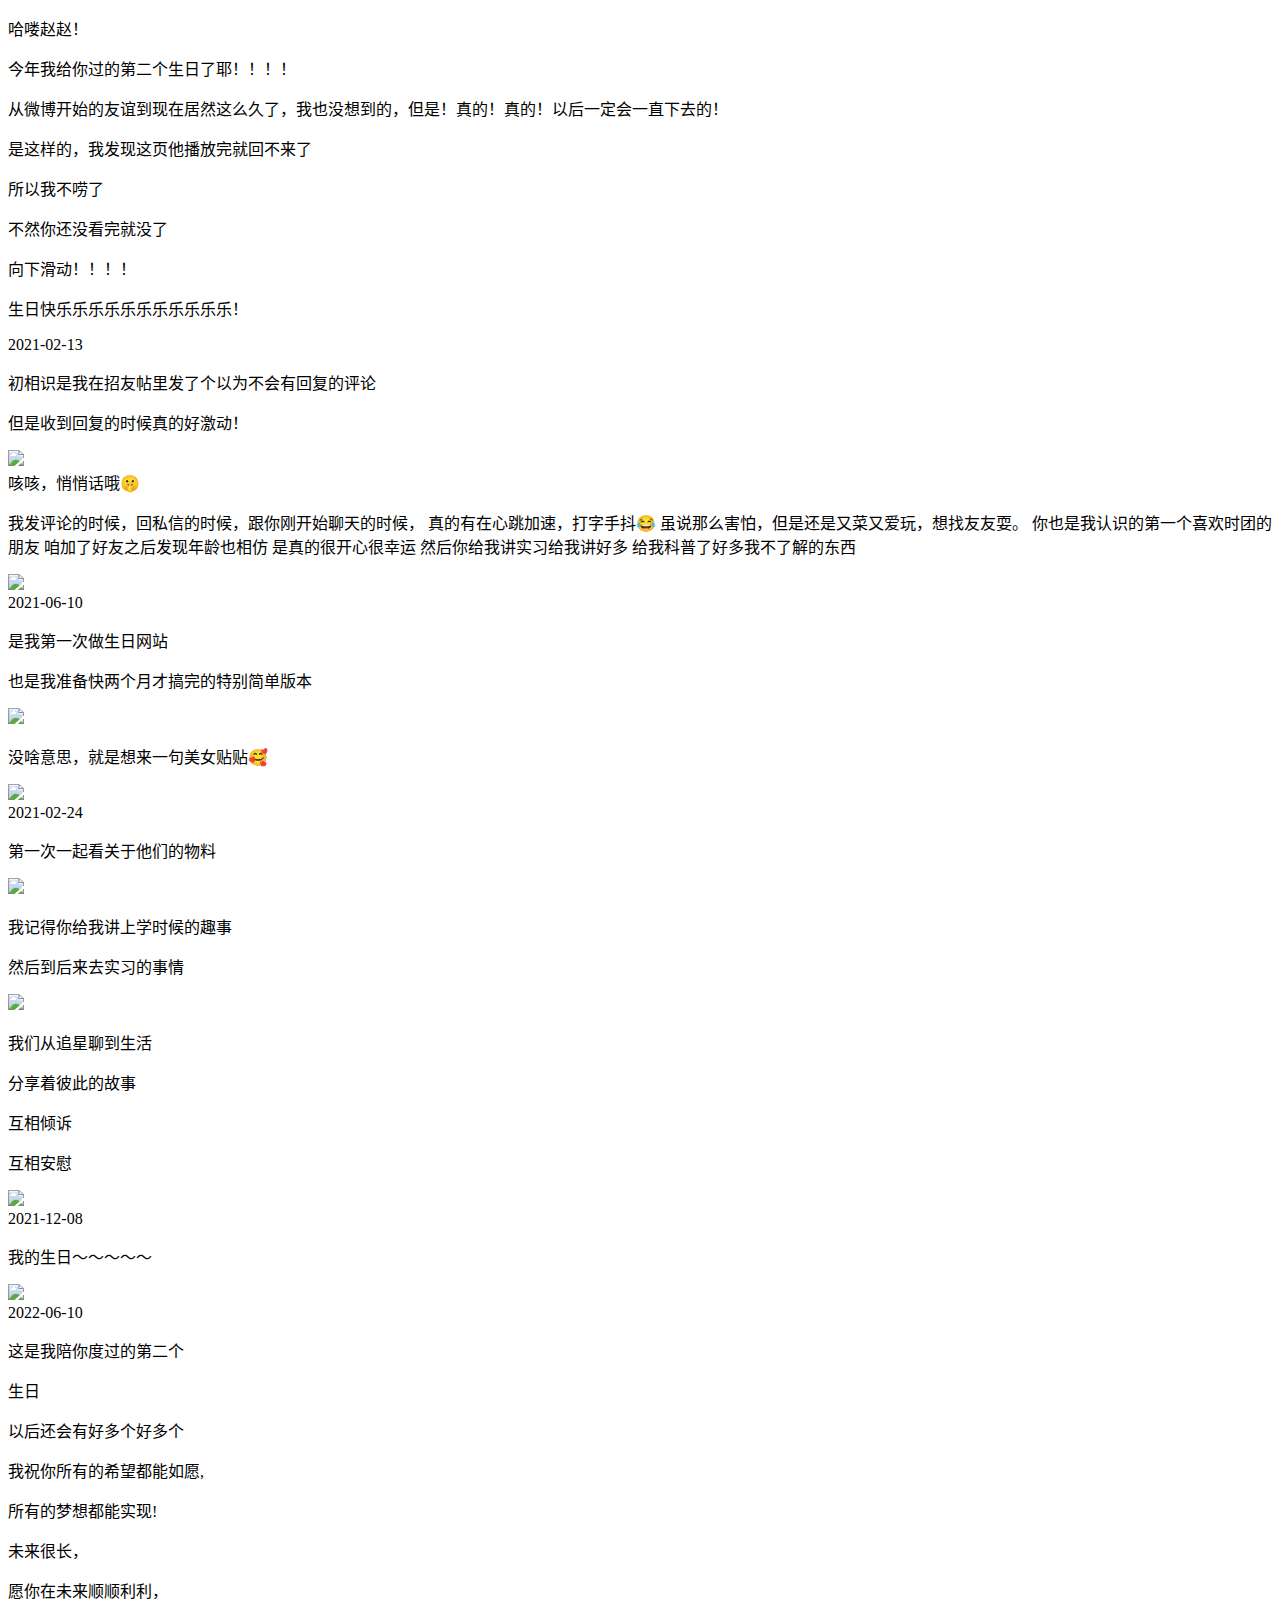
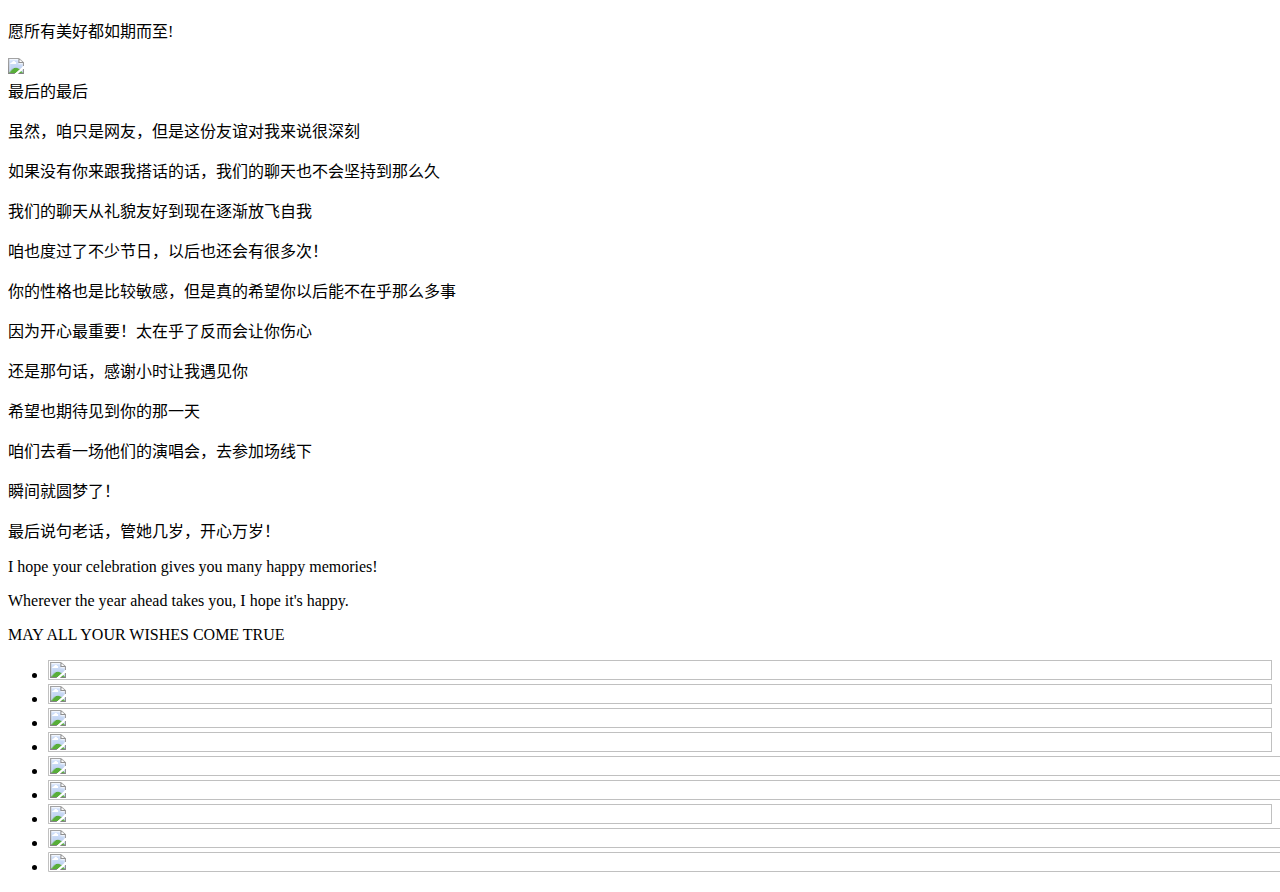
==== Memories.html @ 0062f028 "Add files via upload" ====
<!DOCTYPE html>
<html lang="zh-CN">
<head>
 <meta charset="UTF-8">
 <meta name="viewport" content="width=device-width,initial-scale=0.5, minimum-scale=0.5, maximum-scale=0.5, user-scalable=no">
 <title>Happy Birthday</title>
 <link rel="stylesheet" href="css/jquery.fullPage.css">
 <link rel="stylesheet" href="css/memories.css">
</head>

<body>
  <!-- 背景音乐 -->
  <div style="display:none">
    <!-- 网易云外链 -->
    <iframe frameborder="no" border="0" marginwidth="0" marginheight="0" width=330 height=86 src="https://music.163.com/outchain/player?type=2&id=480353&auto=1&height=66"></iframe>
  </div>
<div class="bgcolor">
  <div style="z-index:100;" id="dowebok">
      <!--第一屏-->
      <div class="section">
          <div class="ly-box01">
            <div class="ly-txt01">
              <p class="ly-stxt01">哈喽赵赵！</p>
              <p class="ly-stxt02">今年我给你过的第二个生日了耶！！！！</p>
              <p class="ly-stxt03">从微博开始的友谊到现在居然这么久了，我也没想到的，但是！真的！真的！以后一定会一直下去的！</p>

            </div>
            <div class="ly-txt02">
              <p class="ly-stxt06">是这样的，我发现这页他播放完就回不来了</p>
              <p class="ly-stxt07">所以我不唠了</p>
              <p class="ly-stxt08">不然你还没看完就没了</p>
              <p class="ly-stxt09">向下滑动！！！！</p>
              <p class="ly-stxt10">生日快乐乐乐乐乐乐乐乐乐乐乐！</p>
            </div>
        </div>
      </div>

      <!--第二屏-->

      <div class="section">
          <div class="timeline"></div>
          <div class="timepoint11"></div>
          <div class="ly-box11">
              <div class="ly-txt11">
                  2021-02-13
              </div>
              <div class="ly-txt12">
                <p>初相识是我在招友帖里发了个以为不会有回复的评论</p>
                <p>但是收到回复的时候真的好激动！</p>
              </div>
              <div class="ly-imgbox11">
                <img class="ly-img11" src="img/2.jpg">
              </div>
          </div>
          <div class="ly-triangle11"></div>

          <div class="ly-box12">
              <div class="ly-txt13">
                咳咳，悄悄话哦🤫
              </div>
              <div class="ly-txt14">
                <p>我发评论的时候，回私信的时候，跟你刚开始聊天的时候，
                真的有在心跳加速，打字手抖😂
                虽说那么害怕，但是还是又菜又爱玩，想找友友耍。
                你也是我认识的第一个喜欢时团的朋友
                咱加了好友之后发现年龄也相仿
                是真的很开心很幸运
                ‍然后你给我讲实习给我讲好多
                给我科普了好多我不了解的东西
              </p>
              </div>
              <div class="ly-imgbox11">
                <img class="ly-img11" src="img/1.jpg">
              </div>
          </div>
          <div class="ly-triangle12"></div>
      </div>

      <!--第三屏-->

      <!--第四屏-->

      <div class="section">
          <div class="timeline"></div>
          <div class="timepoint31"></div>
          <div class="ly-box31">
              <div class="ly-txt31">
                  2021-06-10
              </div>
              <div class="ly-txt32">
                  <p>是我第一次做生日网站</p>
                  <p>也是我准备快两个月才搞完的特别简单版本</p>
              </div>
              <div class="ly-imgbox31">
                <img class="ly-img31" src="img/3.jpg">
              </div>
          </div>
          <div class="ly-triangle31"></div>

          <div class="ly-box32">
              <div class="ly-txt33">
              </div>
              <div class="ly-txt34">
                 <p>没啥意思，就是想来一句美女贴贴🥰</p>
              </div>
              <div class="ly-imgbox31">
                <img class="ly-img31" src="img/4.jpg">
              </div>
          </div>
          <div class="ly-triangle32"></div>
      </div>



      <!--第九屏-->

<div class="section">
          <div class="timeline"></div>
          <div class="timepoint91"></div>
          <div class="ly-box21 xx91">
              <div class="ly-txt21">
                  2021-02-24
              </div>
              <div class="ly-txt90">
                 <p>第一次一起看关于他们的物料</p>

              </div>
              <div class="ly-imgbox21 xx94">
                <img class="ly-img21" src="img/6.jpg">
              </div>
          </div>
          <div class="ly-triangle21 xx92"></div>

          <div class="ly-box91">
              <div class="ly-txt23">
              </div>
              <div class="ly-txt91">
                  <p>我记得你给我讲上学时候的趣事</p>
                  <p>然后到后来去实习的事情</p>
              </div>
              <div class="ly-imgbox91">
                <img class="ly-img91" src="img/1218.jpg">
              </div>
          </div>
          <div class="ly-triangle22 xx92"></div>

           <div class="ly-box92">
              <div class="ly-txt25">
              </div>
              <div class="ly-txt92">
                  <p>我们从追星聊到生活</p>
                  <p>分享着彼此的故事</p>
                  <p>互相倾诉</p>
                  <p>互相安慰</p>
              </div>
              <div class="ly-imgbox92">
                <img class="ly-img92" src="img/1225.jpg">
              </div>
          </div>
          <div class="ly-triangle91"></div>

          <div class="ly-box93">
              <div class="ly-txt25">
                  2021-12-08
              </div>
              <div class="ly-txt93">
                  <p>我的生日～～～～～</p>
              </div>
              <div class="ly-imgbox93">
                <img class="ly-img93" src="img/5.jpg">
              </div>
          </div>
          <div class="ly-triangle92"></div>
      </div>
		<!--第十屏-->

		      <div class="section">
          <div class="timeline"></div>
          <div class="timepoint11"></div>
          <div class="ly-box81">
              <div class="ly-txt11">
                  2022-06-10
              </div>
              <div class="ly-txt82" style="top:8%">
                  <p class="wwww1">这是我陪你度过的第二个</p>
                  <p class="wwww1">生日</p>
                  <p class="wwww1">以后还会有好多个好多个</p>
                  <p class="wwww1">我祝你所有的希望都能如愿, </p>
                  <p class="wwww1">所有的梦想都能实现!</p>
                  <p class="wwww1">未来很长，</p>
                  <p class="wwww1">愿你在未来顺顺利利，</p>
                  <p class="wwww1">愿所有美好都如期而至!</p>

              </div>
              <div class="ly-imgbox81">
                <img class="ly-img81" src="img/10.jpg">
              </div>
          </div>
          <div class="ly-triangle11"></div>

          <div class="ly-box82">
              <div class="ly-txt13">
                  最后的最后
              </div>
              <div class="ly-txt84">
                 <p>虽然，咱只是网友，但是这份友谊对我来说很深刻</p>
                 <p>如果没有你来跟我搭话的话，我们的聊天也不会坚持到那么久</p>
                 <p>我们的聊天从礼貌友好到现在逐渐放飞自我</p>
                 <p>咱也度过了不少节日，以后也还会有很多次！</p>
                 <p>你的性格也是比较敏感，但是真的希望你以后能不在乎那么多事</p>
                 <p>因为开心最重要！太在乎了反而会让你伤心</p>
                 <p>还是那句话，感谢小时让我遇见你</p>
                 <p>希望也期待见到你的那一天</p>
                 <p>咱们去看一场他们的演唱会，去参加场线下</p>
                 <p>瞬间就圆梦了！</p>
		 <p>最后说句老话，管她几岁，开心万岁！</P>
		  <p>I hope your celebration gives you many happy memories!</p>
		  <p>Wherever the year ahead takes you, I hope it's happy.</p>
                 <p>MAY ALL YOUR WISHES COME TRUE</p>
              </div>
          </div>
          <div class="ly-triangle82"></div>
      </div>

       </div>
  <!--动态方块-->
  <ul class="bg-bubbles">
      <li><img src="img/yhx.jpg" style="width:100%;height:100%"></li>
      <li><img src="img/yhx1.jpg" style="width:100%;height:100%"></li>
      <li><img src="img/yhx2.jpg" style="width:100%;height:100%"></li>
      <li><img src="img/yhx3.jpg" style="width:100%;height:100%"></li>
      <li><img src="img/yhx.gif" style="width:300%;height:300%"></li>
      <li><img src="img/yyqx.gif" style="width:150%;height:100%"></li>
      <li><img src="img/zxt.gif" style="width:100%;height:100%"></li>
      <li><img src="img/zzy.gif" style="width:800%;height:820%"></li>
      <li><img src="img/zzy1.gif" style="width:1500%;height:1000%"></li>
    </ul>

  </div>
  <!-- <audio muted src="music/1.mp3" autoplay="autoplay" loop="loop"></audio> -->
  <audio src="music/2.mp3" autoplay="true" loop="true"></audio>


<script src="js/jquery-2.1.1.min.js"></script>
<script src="js/jquery.fullPage.min.js"></script>
<!-- <script src="js/auto-play.js"></script> -->
<script src="js/memories.js"></script>
</body>
</html>
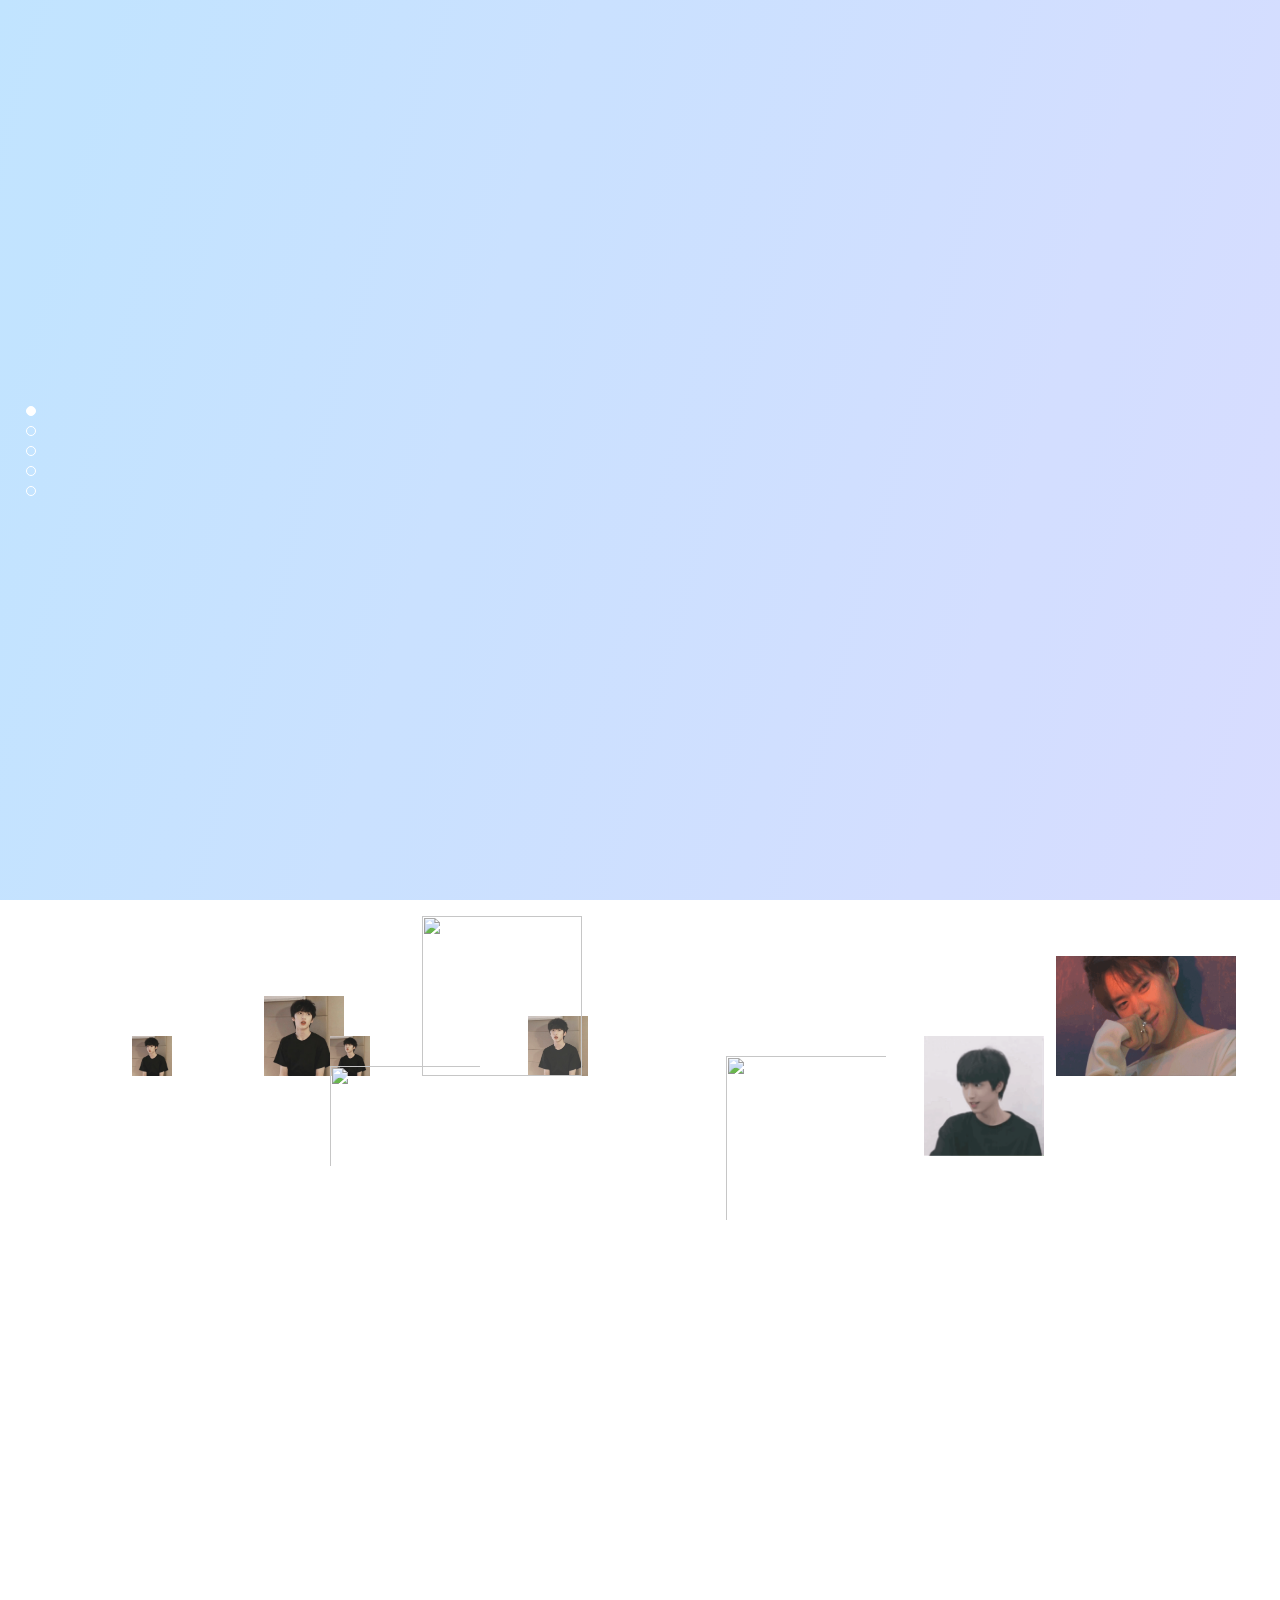
==== commit 44fc9d76: "Update Memories.html" ====
--- a/Memories.html
+++ b/Memories.html
@@ -123,6 +123,8 @@
               </div>
               <div class="ly-txt90">
                  <p>第一次一起看关于他们的物料</p>
+		      <p>然后跑到其他软件看</p>
+		      <p>大凌晨的抢专辑，我不知道怎么说，但是我挺紧张的哈哈</p>
 
               </div>
               <div class="ly-imgbox21 xx94">
--- a/css/memories.css
+++ b/css/memories.css
@@ -0,0 +1,3349 @@
+#fp-nav ul li a.active span,
+.fp-slidesNav ul li a.active span {
+    background: #fff;
+}
+#fp-nav ul li a span,
+.fp-slidesNav ul li a span {
+    border-color:#fff;
+}
+/*img{
+	display: inline-block;
+	height: auto;
+	max-width: 100%;
+}*/
+@media screen and (max-width: 800px){
+  body, html{
+    height: 100%;
+    margin: 0;
+
+  }
+}
+
+.bgcolor {
+	background: #79a8ae;
+    background: -webkit-linear-gradient(top left, #bae1ff 0%, #e6d4ff 100%);
+    background: linear-gradient(to bottom right, #bae1ff 0%, #e6d4ff 100%);
+    opacity: 0.9;
+}
+.bg-bubbles {
+  position: absolute;
+  top: 0;
+  left: 0;
+  width: 100%;
+  height: 100%;
+  z-index: 1;
+}
+.bg-bubbles li {
+  position: absolute;
+  list-style: none;
+  display: block;
+  width: 40px;
+  height: 40px;
+  background-color: rgba(255, 255, 255, 0.15);
+  bottom: -160px;
+  -webkit-animation: square 30s infinite;
+  animation: square 30s infinite;
+  -webkit-transition-timing-function: linear;
+  transition-timing-function: linear;
+}
+.bg-bubbles li:nth-child(1) {
+  left: 10%;
+}
+.bg-bubbles li:nth-child(2) {
+  left: 20%;
+  width: 80px;
+  height: 80px;
+  -webkit-animation-delay: 2s;
+          animation-delay: 2s;
+  -webkit-animation-duration: 17s;
+          animation-duration: 17s;
+}
+.bg-bubbles li:nth-child(3) {
+  left: 25%;
+  -webkit-animation-delay: 4s;
+          animation-delay: 4s;
+}
+.bg-bubbles li:nth-child(4) {
+  left: 40%;
+  width: 60px;
+  height: 60px;
+  -webkit-animation-duration: 22s;
+          animation-duration: 22s;
+  background-color: rgba(255, 255, 255, 0.25);
+}
+.bg-bubbles li:nth-child(5) {
+  left: 70%;
+}
+.bg-bubbles li:nth-child(6) {
+  left: 80%;
+  width: 120px;
+  height: 120px;
+  -webkit-animation-delay: 3s;
+          animation-delay: 3s;
+  background-color: rgba(255, 255, 255, 0.2);
+}
+.bg-bubbles li:nth-child(7) {
+  left: 32%;
+  width: 160px;
+  height: 160px;
+  -webkit-animation-delay: 7s;
+          animation-delay: 7s;
+}
+.bg-bubbles li:nth-child(8) {
+  left: 55%;
+  width: 20px;
+  height: 20px;
+  -webkit-animation-delay: 15s;
+          animation-delay: 15s;
+  -webkit-animation-duration: 40s;
+          animation-duration: 40s;
+}
+.bg-bubbles li:nth-child(9) {
+  left: 25%;
+  width: 10px;
+  height: 10px;
+  -webkit-animation-delay: 2s;
+          animation-delay: 2s;
+  -webkit-animation-duration: 40s;
+          animation-duration: 40s;
+  background-color: rgba(255, 255, 255, 0.3);
+}
+.bg-bubbles li:nth-child(10) {
+  left: 90%;
+  width: 160px;
+  height: 160px;
+  -webkit-animation-delay: 11s;
+          animation-delay: 11s;
+}
+@-webkit-keyframes square {
+  0% {
+    -webkit-transform: translateY(0);
+            transform: translateY(0);
+  }
+  100% {
+    -webkit-transform: translateY(-900px) rotate(600deg);
+            transform: translateY(-900px) rotate(600deg);
+  }
+}
+@keyframes square {
+  0% {
+    -webkit-transform: translateY(0);
+            transform: translateY(0);
+  }
+  100% {
+    -webkit-transform: translateY(-900px) rotate(600deg);
+            transform: translateY(-900px) rotate(600deg);
+  }
+}
+/***                                  内容区域                                 ***/
+/**                                   第一部分                                  **/
+/*盒子*/
+/*PC端*/
+@media screen and (min-aspect-ratio: 10/9) {
+	.ly-box01 {
+		width:50px;
+		height:50px;
+		background-color:#FFF;
+		border-radius: 25px;
+		position: absolute;
+		left: 48%;
+		bottom: 50%;
+		margin-bottom:50%;
+		overflow: hidden;
+		transform-origin:center bottom;
+		animation:box_to_point 18.5s 0s,bounce 2.5s 18.5s;
+	}
+}
+
+/*移动端*/
+@media screen and (max-aspect-ratio: 3/4){
+	.ly-box01 {
+		width:50px;
+		height:50px;
+		background-color:#FFF;
+		border-radius: 25px;
+		position: absolute;
+		left: 48%;
+		bottom: 50%;
+		margin-bottom:50%;
+		overflow: hidden;
+		transform-origin:center bottom;
+		animation:box_to_point_mobile 18.5s 0s,bounce 2.5s 18.5s;
+	}
+}
+
+/** 移动端动画 **/
+@keyframes box_to_point_mobile{
+	0% {
+		margin-bottom:50%;
+		width:50px;
+		height:50px;
+		border-radius: 25px;
+		position: absolute;
+		left: 48%;
+		bottom: 50%;
+		}
+	10% {
+		margin-bottom:0;
+		width:50px;
+		height:50px;
+		border-radius: 25px;
+		background-color:rgba(255,255,255,1);
+		position: absolute;
+		left: 48%;
+		bottom: 50%;
+	}
+	/*打开小球*/
+	14% {
+		margin-bottom:0;
+		width: 80%;
+		height: 70%;
+		border-radius: 6px;
+		background-color:rgba(255,255,255,0.5);
+		position: absolute;
+		left: 10%;
+		bottom: 15%;
+	}
+	96% {
+		margin-bottom:0;
+		width: 80%;
+		height: 70%;
+		border-radius: 6px;
+		background-color:rgba(255,255,255,0.6);
+		position: absolute;
+		left: 10%;
+		bottom: 15%;
+	}
+	100% {
+		margin-bottom:0;
+		width:50px;
+		height:50px;
+		border-radius: 25px;
+		background-color:rgba(255,255,255,1);
+		position: absolute;
+		left: 48%;
+		bottom: 50%;
+	}
+}
+@-webkit-keyframes box_to_point_mobile{
+	0% {
+		margin-bottom:50%;
+		width:50px;
+		height:50px;
+		border-radius: 25px;
+		position: absolute;
+		left: 48%;
+		bottom: 50%;
+		}
+	10% {
+		margin-bottom:0;
+		width:50px;
+		height:50px;
+		border-radius: 25px;
+		background-color:rgba(255,255,255,1);
+		position: absolute;
+		left: 48%;
+		bottom: 50%;
+	}
+	/*打开小球*/
+	14% {
+		margin-bottom:0;
+		width: 80%;
+		height: 70%;
+		border-radius: 6px;
+		background-color:rgba(255,255,255,0.5);
+		position: absolute;
+		left: 10%;
+		bottom: 15%;
+	}
+	96% {
+		margin-bottom:0;
+		width: 80%;
+		height: 70%;
+		border-radius: 6px;
+		background-color:rgba(255,255,255,0.6);
+		position: absolute;
+		left: 10%;
+		bottom: 15%;
+	}
+	100% {
+		margin-bottom:0;
+		width:50px;
+		height:50px;
+		border-radius: 25px;
+		background-color:rgba(255,255,255,1);
+		position: absolute;
+		left: 48%;
+		bottom: 50%;
+	}
+}
+
+/** PC端动画 **/
+@keyframes box_to_point{
+	0% {
+		margin-bottom:50%;
+		width:50px;
+		height:50px;
+		border-radius: 25px;
+		position: absolute;
+		left: 48%;
+		bottom: 50%;
+		}
+	10% {
+		margin-bottom:0;
+		width:50px;
+		height:50px;
+		border-radius: 25px;
+		background-color:rgba(255,255,255,1);
+		position: absolute;
+		left: 48%;
+		bottom: 50%;
+	}
+	14% {
+		margin-bottom:0;
+		width: 80%;
+		height: 70%;
+		border-radius: 6px;
+		background-color:rgba(255,255,255,0.5);
+		position: absolute;
+		left: 10%;
+		bottom: 12%;
+	}
+	96% {
+		margin-bottom:0;
+		width: 80%;
+		height: 70%;
+		border-radius: 6px;
+		background-color:rgba(255,255,255,0.6);
+		position: absolute;
+		left: 10%;
+		bottom: 12%;
+	}
+	100% {
+		margin-bottom:0;
+		width:50px;
+		height:50px;
+		border-radius: 25px;
+		background-color:rgba(255,255,255,1);
+		position: absolute;
+		left: 48%;
+		bottom: 50%;
+	}
+}
+@-webkit-keyframes box_to_point{
+	0% {
+		margin-bottom:50%;
+		width:50px;
+		height:50px;
+		border-radius: 25px;
+		position: absolute;
+		left: 48%;
+		bottom: 50%;
+		}
+	10% {
+		margin-bottom:0;
+		width:50px;
+		height:50px;
+		border-radius: 25px;
+		background-color:rgba(255,255,255,1);
+		position: absolute;
+		left: 48%;
+		bottom: 50%;
+	}
+	14% {
+		margin-bottom:0;
+		width: 80%;
+		height: 70%;
+		border-radius: 6px;
+		background-color:rgba(255,255,255,0.5);
+		position: absolute;
+		left: 10%;
+		bottom: 12%;
+	}
+	96% {
+		margin-bottom:0;
+		width: 80%;
+		height: 70%;
+		border-radius: 6px;
+		background-color:rgba(255,255,255,0.6);
+		position: absolute;
+		left: 10%;
+		bottom: 12%;
+	}
+	100% {
+		margin-bottom:0;
+		width:50px;
+		height:50px;
+		border-radius: 25px;
+		background-color:rgba(255,255,255,1);
+		position: absolute;
+		left: 48%;
+		bottom: 50%;
+	}
+}
+@keyframes bounce{
+	0% {
+		margin-bottom:0;
+		width: 50px;
+		height: 50px;
+		border-radius: 25px;
+		bottom:50%;
+		left: 48%;
+	}
+	50% {
+		margin-bottom:0;
+		left: 48%;
+		width: 50px;
+		height: 50px;
+		border-radius: 25px;
+		bottom:0;
+		left: 48%;
+	}
+	100% {
+		margin-bottom:0;
+		width: 20px;
+		height: 20px;
+		border-radius: 10px;
+		left: 48%;
+		bottom: 0;
+		left: 20%;
+	}
+}
+@-webkit-keyframes bounce{
+		0% {
+		margin-bottom:0;
+		width: 50px;
+		height: 50px;
+		border-radius: 25px;
+		bottom:50%;
+		left: 48%;
+	}
+	50% {
+		margin-bottom:0;
+		left: 48%;
+		width: 50px;
+		height: 50px;
+		border-radius: 25px;
+		bottom:0;
+		left: 48%;
+	}
+	100% {
+		margin-bottom:0;
+		width: 20px;
+		height: 20px;
+		border-radius: 10px;
+		left: 48%;
+		bottom: 0;
+		left: 20%;
+	}
+}
+/*文本*/
+@media screen and (min-aspect-ratio: 10/9) {
+	.ly-txt01 {
+		position:absolute;
+		width: 40%;
+		left:10%;
+		top:10%;
+	}
+
+	.ly-txt02 {
+		position:absolute;
+		width: 40%;
+		left:60%;
+		top:10%;
+	}
+}
+
+@media screen and (max-aspect-ratio: 3/4) {
+	.ly-txt01 {
+		position:absolute;
+		width: 40%;
+		left:10%;
+		top:5%;
+	}
+
+	.ly-txt02 {
+		position:absolute;
+		width: 40%;
+		left:15%;
+		top:50%;
+	}
+
+	.ly-txt01 p {
+		font-size: 4vw !important;
+	}
+
+	.ly-txt02 p {
+		font-size: 4vw !important;
+	}
+}
+
+.ly-stxt01 {
+	font-family: Microsoft YaHei;
+	font-size: 30px;
+	font-color: #000;
+	position: relative;
+	left: 5%;
+	top: 5%;
+	opacity: 0;
+	animation:ly-stxt01_move 15s;
+	animation-delay:3s;
+	-webkit-animation:ly-stxt01_move 15s;
+	-webkit-animation-delay:3s;
+}
+
+.ly-stxt02 {
+	font-family: Microsoft YaHei;
+	font-size: 30px;
+	font-color: #000;
+	position: relative;
+	left: 5%;
+	top: 5%;
+	margin-top:-71px;
+	opacity: 0;
+	animation:ly-stxt02_move 15s;
+	animation-delay:3s;
+	-webkit-animation:ly-stxt02_move 15s;
+	-webkit-animation-delay:3s;
+}
+
+.ly-stxt03 {
+	font-family: Microsoft YaHei;
+	font-size: 30px;
+	font-color: #000;
+	position: relative;
+	left: 5%;
+	top: 5%;
+	opacity: 0;
+	margin-top:-71px;
+	animation:ly-stxt03_move 15s;
+	animation-delay:3s;
+	-webkit-animation:ly-stxt03_move 15s;
+	-webkit-animation-delay:3s;
+}
+
+.ly-stxt04 {
+	font-family: Microsoft YaHei;
+	font-size: 30px;
+	font-color: #000;
+	position: relative;
+	left: 5%;
+	top: 5%;
+	opacity: 0;
+	margin-top:-71px;
+	animation:ly-stxt04_move 15s;
+	animation-delay:3s;
+	-webkit-animation:ly-stxt04_move 15s;
+	-webkit-animation-delay:3s;
+}
+
+.ly-stxt05 {
+	font-family: Microsoft YaHei;
+	font-size: 30px;
+	font-color: #000;
+	position: relative;
+	left: 5%;
+	top: 5%;
+	opacity: 0;
+	margin-top:-71px;
+	animation:ly-stxt05_move 15s;
+	animation-delay:3s;
+	-webkit-animation:ly-stxt05_move 15s;
+	-webkit-animation-delay:3s;
+}
+
+.ly-stxt06 {
+	font-family: Microsoft YaHei;
+	font-size: 30px;
+	font-color: #000;
+	position: relative;
+	right: 5%;
+	top: 5%;
+	opacity: 0;
+	animation:ly-stxt06_move 15s;
+	animation-delay:3s;
+	-webkit-animation:ly-stxt06_move 15s;
+	-webkit-animation-delay:3s;
+}
+
+.ly-stxt07 {
+	font-family: Microsoft YaHei;
+	font-size: 30px;
+	font-color: #000;
+	position: relative;
+	right: 5%;
+	top: 5%;
+	opacity: 0;
+	margin-top:-71px;
+	animation:ly-stxt07_move 15s;
+	animation-delay:3s;
+	-webkit-animation:ly-stxt07_move 15s;
+	-webkit-animation-delay:3s;
+}
+
+.ly-stxt08 {
+	font-family: Microsoft YaHei;
+	font-size: 30px;
+	font-color: #000;
+	position: relative;
+	right: 5%;
+	top: 5%;
+	opacity: 0;
+	margin-top:-71px;
+	animation:ly-stxt08_move 15s;
+	animation-delay:3s;
+	-webkit-animation:ly-stxt08_move 15s;
+	-webkit-animation-delay:3s;
+}
+
+.ly-stxt09 {
+	font-family: Microsoft YaHei;
+	font-size: 30px;
+	font-color: #000;
+	position: relative;
+	right: 5%;
+	top: 5%;
+	opacity: 0;
+	margin-top:-71px;
+	animation:ly-stxt09_move 15s;
+	animation-delay:3s;
+	-webkit-animation:ly-stxt09_move 15s;
+	-webkit-animation-delay:3s;
+}
+
+.ly-stxt10 {
+	font-family: Microsoft YaHei;
+	font-size: 30px;
+	font-color: #000;
+	position: relative;
+	right: 5%;
+	top: 5%;
+	opacity: 0;
+	margin-top:-71px;
+	animation:ly-stxt10_move 15s;
+	animation-delay:3s;
+	-webkit-animation:ly-stxt10_move 15s;
+	-webkit-animation-delay:3s;
+}
+
+
+@keyframes ly-stxt01_move{
+	0% {opacity:0;}
+	8% {opacity:1;}
+	90% {opacity:1;}
+	98% {opacity:0;}
+	100% {opacity:0;}
+}
+@-webkit-keyframes ly-stxt01_move{
+	0% {opacity:0;}
+	8% {opacity:0;}
+	90% {opacity:1;}
+	98% {opacity:0;}
+	100% {opacity:0;}
+}
+
+
+@keyframes ly-stxt02_move{
+	0% {opacity:0;margin-top:-71px;}
+	8% {opacity:0;margin-top:-71px;}
+	16% {opacity:1;margin-top:0;}
+	90% {opacity:1;margin-top:0;}
+	100% {opacity:0;margin-top:0;}
+}
+@-webkit-keyframes ly-stxt02_move{
+	0% {opacity:0;margin-top:-71px;}
+	8% {opacity:0;margin-top:-71px;}
+	16% {opacity:1;margin-top:0;}
+	90% {opacity:1;margin-top:0;}
+	100% {opacity:0;margin-top:0;}
+}
+
+
+@keyframes ly-stxt03_move{
+	0% {opacity:0;margin-top:-71px;}
+	16% {opacity:0;margin-top:-71px;}
+	24% {opacity:1;margin-top:0;}
+	90% {opacity:1;margin-top:0;}
+	100% {opacity:0;margin-top:0;}
+}
+@-webkit-keyframes ly-stxt03_move{
+	0% {opacity:0;margin-top:-71px;}
+	16% {opacity:0;margin-top:-71px;}
+	24% {opacity:1;margin-top:0;}
+	90% {opacity:1;margin-top:0;}
+	100% {opacity:0;margin-top:0;}
+}
+
+
+@keyframes ly-stxt04_move{
+	0% {opacity:0;margin-top:-71px;}
+	24% {opacity:0;margin-top:-71px;}
+	32% {opacity:1;margin-top:0;}
+	90% {opacity:1;margin-top:0;}
+	100% {opacity:0;margin-top:0;}
+}
+@-webkit-keyframes ly-stxt04_move{
+	0% {opacity:0;margin-top:-71px;}
+	24% {opacity:0;margin-top:-71px;}
+	32% {opacity:1;margin-top:0;}
+	90% {opacity:1;margin-top:0;}
+	100% {opacity:0;margin-top:0;}
+}
+
+
+@keyframes ly-stxt05_move{
+	0% {opacity:0;margin-top:-71px;}
+	32% {opacity:0;margin-top:-71px;}
+	40% {opacity:1;margin-top:0;}
+	90% {opacity:1;margin-top:0;}
+	100% {opacity:0;margin-top:0;}
+}
+@-webkit-keyframes ly-stxt05_move{
+	0% {opacity:0;margin-top:-71px;}
+	32% {opacity:0;margin-top:-71px;}
+	40% {opacity:1;margin-top:0;}
+	90% {opacity:1;margin-top:0;}
+	100% {opacity:0;margin-top:0;}
+}
+
+
+@keyframes ly-stxt06_move{
+	0% {opacity:0;}
+	40% {opacity:0;}
+	48% {opacity:1;}
+	90% {opacity:1;}
+	100% {opacity:0;}
+}
+@-webkit-keyframes ly-stxt06_move{
+	0% {opacity:0;}
+	40% {opacity:0;}
+	48% {opacity:1;}
+	90% {opacity:1;}
+	100% {opacity:0;}
+}
+
+
+@keyframes ly-stxt07_move{
+	0% {opacity:0;margin-top:-71px;}
+	48% {opacity:0;margin-top:-71px;}
+	56% {opacity:1;margin-top:0;}
+	90% {opacity:1;margin-top:0;}
+	100% {opacity:0;margin-top:0;}
+}
+@-webkit-keyframes ly-stxt07_move{
+	0% {opacity:0;margin-top:-71px;}
+	48% {opacity:0;margin-top:-71px;}
+	56% {opacity:1;margin-top:0;}
+	90% {opacity:1;margin-top:0;}
+	100% {opacity:0;margin-top:0;}
+}
+
+
+@keyframes ly-stxt08_move{
+	0% {opacity:0;margin-top:-71px;}
+	56% {opacity:0;margin-top:-71px;}
+	64% {opacity:1;margin-top:0;}
+	90% {opacity:1;margin-top:0;}
+	100% {opacity:0;margin-top:0;}
+}
+@-webkit-keyframes ly-stxt08_move{
+	0% {opacity:0;margin-top:-71px;}
+	56% {opacity:0;margin-top:-71px;}
+	64% {opacity:1;margin-top:0;}
+	90% {opacity:1;margin-top:0;}
+	100% {opacity:0;margin-top:0;}
+}
+
+
+@keyframes ly-stxt09_move{
+	0% {opacity:0;margin-top:-71px;}
+	64% {opacity:0;margin-top:-71px;}
+	72% {opacity:1;margin-top:0;}
+	90% {opacity:1;margin-top:0;}
+	100% {opacity:0;margin-top:0;}
+}
+@-webkit-keyframes ly-stxt09_move{
+	0% {opacity:0;margin-top:-71px;}
+	64% {opacity:0;margin-top:-71px;}
+	72% {opacity:1;margin-top:0;}
+	90% {opacity:1;margin-top:0;}
+	100% {opacity:0;margin-top:0;}
+}
+
+
+@keyframes ly-stxt10_move{
+	0% {opacity:0;margin-top:-71px;}
+	72% {opacity:0;margin-top:-71px;}
+	80% {opacity:1;margin-top:0;}
+	90% {opacity:1;margin-top:0;}
+	100% {opacity:0;margin-top:0;}
+}
+@-webkit-keyframes ly-stxt10_move{
+	0% {opacity:0;margin-top:-71px;}
+	72% {opacity:0;margin-top:-71px;}
+	80% {opacity:1;margin-top:0;}
+	90% {opacity:1;margin-top:0;}
+	100% {opacity:0;margin-top:0;}
+}
+/**                                      第二部分                                       **/
+/*时间轴的线*/
+
+.timeline {
+	width: 8px;
+	height: 0;
+	position: absolute;
+	left: 20%;
+	top:-100%;
+	background-color: #ccc;
+	border-radius:3px;
+	transition: all 2s;
+}
+.active .timeline {
+	width: 10px;
+	height: 100%;
+	top:0;
+	transition-delay: 0.1s;
+}
+/*时间轴上的点*/
+.timepoint {
+	width: 20px;
+	height: 20px;
+	margin-left: -5px;
+	position: absolute;
+	left:20%;
+	top: 15.5%;
+	opacity: 0;
+	background-color: #fff;
+	-webkit-border-radius: 10px;
+	-moz-border-radius: 10px;
+	-ms-border-radius: 10px;
+	-o-border-radius: 10px;
+	border-radius: 10px;
+	transition: all 0.3s;
+}
+.active .timepoint {
+	opacity: 1;
+	transition-delay: 2s;
+}
+/**时间轴上的点**/
+.timepoint11 {
+	width: 20px;
+	height: 20px;
+	margin-left: -5px;
+	position: absolute;
+	left:20%;
+	top: 0;
+	opacity: 1;
+	background-color: #fff;
+	-webkit-border-radius: 10px;
+	-moz-border-radius: 10px;
+	-ms-border-radius: 10px;
+	-o-border-radius: 10px;
+	border-radius: 10px;
+	transition: all 1s;
+}
+.active .timepoint11 {
+	top:15.5%;
+	transition-delay: 2s;
+}
+
+/* 盒子 */
+/*移动端*/
+@media screen and (max-aspect-ratio: 3/4) {
+	.ly-box11 {
+		width: 60%;
+		height: 45%;
+		border: 2px #CCC;
+		background-color: #fff;
+		background-color: rgba(255,255,255,0.6);
+		border-radius: 8px;
+		position: absolute;
+		left: 23%;
+		top:3%;
+		overflow: hidden;
+		opacity: 0;
+		-webkit-transform: scale(0.5, 0.5);
+		transform: scale(0.5, 0.5);
+		transition: all 1s;
+	}
+	.active .ly-box11{
+		opacity: 0.9;
+		-webkit-transform: scale(1, 1);
+		transform: scale(1, 1);
+		transition-delay: 2.5s;
+	}
+	/* 盒子 */
+	.ly-box12 {
+		width: 60%;
+		height: 40%;
+		border: 2px #CCC;
+		background-color: #fff;
+		background-color: rgba(255,255,255,0.6);
+		border-radius: 8px;
+		position: absolute;
+		left: 23%;
+		top:52%;
+		overflow: hidden;
+		opacity: 0;
+		-webkit-transform: scale(0.5, 0.5);
+		transform: scale(0.5, 0.5);
+		transition: all 1s;
+	}
+	.active .ly-box12{
+		opacity: 0.9;
+		-webkit-transform: scale(1, 1);
+		transform: scale(1, 1);
+		transition-delay: 5s;
+	}
+
+	.ly-box11 p {
+		font-size: 2.5vw !important;
+	}
+	.ly-box12 p {
+		font-size: 2.5vw !important;
+	}
+	/*小三角*/
+	.ly-triangle11 {
+		width: 0;
+		height: 0;
+		border-top: 20px solid transparent;
+		border-right: 22px solid white;
+		border-bottom: 20px solid transparent;
+		border-radius: 2px;
+		margin-left: 24px;
+		position: absolute;
+		right: 77%;
+		top: 14%;
+		opacity: 0;
+		-webkit-transform: scale(0.5, 0.5);
+		transform: scale(0.5, 0.5);
+		transition: all 0.5s;
+	}
+	.active .ly-triangle11 {
+		opacity: 0.6;
+		margin-left: 2px;
+		-webkit-transform: scale(1, 1);
+		transform: scale(1, 1);
+		transition-delay: 3.5s;
+	}
+	/*小三角*/
+	.ly-triangle12 {
+		width: 0;
+		height: 0;
+		border-top: 20px solid transparent;
+		border-right: 22px solid white;
+		border-bottom: 20px solid transparent;
+		border-radius: 2px;
+		margin-left: 24px;
+		position: absolute;
+		right: 77%;
+		top: 55%;
+		opacity: 0;
+		-webkit-transform: scale(0.5, 0.5);
+		transform: scale(0.5, 0.5);
+		transition: all 1s;
+	}
+	.active .ly-triangle12 {
+		opacity: 0.6;
+		margin-left: 2px;
+		-webkit-transform: scale(1, 1);
+		transform: scale(1, 1);
+		transition-delay: 6s;
+	}
+	/*图片*/
+	.ly-imgbox11{
+		position: absolute;
+		bottom: 0;
+		width: 100%;
+		height: 70%;
+		border-radius: 8px;
+		opacity:0;
+		overflow: hidden;
+		transition:all 0.5s;
+	}
+	.active .ly-imgbox11{
+		opacity:1;
+		transition-delay:3.5s;
+	}
+	.ly-img11{
+		position: absolute;
+		width: 100%;
+		bottom: 0;
+	}
+
+	/*文本*/
+	.ly-txt11 {
+		font-family: Microsoft YaHei;
+		font-size: 30px;
+		text-shadow: 1px;
+		font-color: #000;
+		position: absolute;
+		left: 3%;
+		top: 4%;
+		opacity: 0;
+		transition: all 0.5s;
+	}
+
+	.active .ly-txt11 {
+		opacity: 1;
+		transition-delay: 3.5s;
+	}
+
+
+	.ly-txt12 {
+		font-family: Microsoft YaHei;
+		font-size: 20px;
+		text-indent:2em;
+		font-color: #000;
+		position: absolute;
+		padding-top: 20px;
+		left: 5%;
+		top: 12%;
+		opacity: 0;
+		transition: all 1s;
+	}
+
+	.active .ly-txt12 {
+		opacity: 1;
+		transition-delay: 4s;
+	}
+
+
+	/*文本*/
+	.ly-txt13 {
+		font-family: Microsoft YaHei;
+		font-size: 30px;
+		text-shadow: 1px;
+		font-color: #000;
+		position: absolute;
+		left: 3%;
+		top: 4%;
+		opacity: 0;
+		transition: all 0.5s;
+	}
+
+	.active .ly-txt13 {
+		opacity: 1;
+		transition-delay: 6s;
+	}
+
+	.ly-txt14 {
+		text-indent:2em;
+		font-family: Microsoft YaHei;
+		font-size: 18px;
+		font-color: #000;
+		position: absolute;
+		margin-left:30px;
+		margin-right:30px;
+		top: 12%;
+		opacity: 1;
+		transition: all 13s;
+		height:0;
+		width:88%;
+		overflow:hidden;
+	}
+
+	.active .ly-txt14 {
+		height:500px;
+		transition-delay: 6.5s;
+	}
+}
+
+/*电脑*/
+@media screen and (min-aspect-ratio: 10/9) {
+	.ly-box11 {
+		width: 30%;
+		height: 600px;
+		border: 2px #CCC;
+		background-color: #fff;
+		background-color: rgba(255,255,255,0.6);
+		border-radius: 8px;
+		position: absolute;
+		left: 23%;
+		top:10%;
+		overflow: hidden;
+		opacity: 0;
+		-webkit-transform: scale(0.5, 0.5);
+		transform: scale(0.5, 0.5);
+		transition: all 1s;
+	}
+	.active .ly-box11{
+		opacity: 0.9;
+		-webkit-transform: scale(1, 1);
+		transform: scale(1, 1);
+		transition-delay: 2.5s;
+	}
+	/*小三角*/
+	.ly-triangle11 {
+		width: 0;
+		height: 0;
+		border-top: 20px solid transparent;
+		border-right: 22px solid white;
+		border-bottom: 20px solid transparent;
+		border-radius: 2px;
+		margin-left: 24px;
+		position: absolute;
+		right: 77%;
+		top: 14%;
+		opacity: 0;
+		-webkit-transform: scale(0.5, 0.5);
+		transform: scale(0.5, 0.5);
+		transition: all 0.5s;
+	}
+	.active .ly-triangle11 {
+		opacity: 0.6;
+		margin-left: 2px;
+		-webkit-transform: scale(1, 1);
+		transform: scale(1, 1);
+		transition-delay: 3.5s;
+	}
+	/*图片*/
+	.ly-imgbox11{
+		position: absolute;
+		bottom: 0;
+		width: 100%;
+		height: 70%;
+		border-radius: 8px;
+		opacity:0;
+		overflow: hidden;
+		transition:all 0.5s;
+	}
+	.active .ly-imgbox11{
+		opacity:1;
+		transition-delay:3.5s;
+	}
+	.ly-img11{
+		position: absolute;
+		width: 100%;
+		bottom: 0;
+	}
+	/*文本*/
+	.ly-txt11 {
+		font-family: Microsoft YaHei;
+		font-size: 30px;
+		text-shadow: 1px;
+		font-color: #000;
+		position: absolute;
+		left: 3%;
+		top: 4%;
+		opacity: 0;
+		transition: all 0.5s;
+	}
+
+	.active .ly-txt11 {
+		opacity: 1;
+		transition-delay: 3.5s;
+	}
+
+
+	.ly-txt12 {
+		font-family: Microsoft YaHei;
+		font-size: 20px;
+		text-indent:2em;
+		font-color: #000;
+		position: absolute;
+		padding-top: 20px;
+		left: 5%;
+		top: 12%;
+		opacity: 0;
+		transition: all 1s;
+	}
+
+	.active .ly-txt12 {
+		opacity: 1;
+		transition-delay: 4s;
+	}
+
+	/* 盒子 */
+	.ly-box12 {
+		width: 40%;
+		height: 600px;
+		border: 2px #CCC;
+		background-color: #fff;
+		background-color: rgba(255,255,255,0.6);
+		border-radius: 8px;
+		position: absolute;
+		left: 57%;
+		top:10%;
+		overflow: hidden;
+		opacity: 0;
+		-webkit-transform: scale(0.5, 0.5);
+		transform: scale(0.5, 0.5);
+		transition: all 1s;
+	}
+	.active .ly-box12{
+		opacity: 0.9;
+		-webkit-transform: scale(1, 1);
+		transform: scale(1, 1);
+		transition-delay: 5s;
+	}
+	/*小三角*/
+	.ly-triangle12 {
+		width: 0;
+		height: 0;
+		border-top: 20px solid transparent;
+		border-right: 22px solid white;
+		border-bottom: 20px solid transparent;
+		border-radius: 2px;
+		margin-left: 24px;
+		position: absolute;
+		right: 43%;
+		top: 14%;
+		opacity: 0;
+		-webkit-transform: scale(0.5, 0.5);
+		transform: scale(0.5, 0.5);
+		transition: all 1s;
+	}
+	.active .ly-triangle12 {
+		opacity: 0.6;
+		margin-left: 2px;
+		-webkit-transform: scale(1, 1);
+		transform: scale(1, 1);
+		transition-delay: 6s;
+	}
+	/*文本*/
+	.ly-txt13 {
+		font-family: Microsoft YaHei;
+		font-size: 30px;
+		text-shadow: 1px;
+		font-color: #000;
+		position: absolute;
+		left: 3%;
+		top: 4%;
+		opacity: 0;
+		transition: all 0.5s;
+	}
+
+	.active .ly-txt13 {
+		opacity: 1;
+		transition-delay: 6s;
+	}
+
+	.ly-txt14 {
+		text-indent:2em;
+		font-family: Microsoft YaHei;
+		font-size: 18px;
+		font-color: #000;
+		position: absolute;
+		margin-left:30px;
+		margin-right:30px;
+		top: 12%;
+		opacity: 1;
+		transition: all 13s;
+		height:0;
+		width:88%;
+		overflow:hidden;
+	}
+
+	.active .ly-txt14 {
+		height:500px;
+		transition-delay: 6.5s;
+	}
+}
+
+
+/**                                        第三部分                                  **/
+
+/**时间轴上的点**/
+.timepoint21 {
+	width: 20px;
+	height: 20px;
+	margin-left: -5px;
+	position: absolute;
+	left:20%;
+	top: 0;
+	opacity: 1;
+	background-color: #fff;
+	-webkit-border-radius: 10px;
+	-moz-border-radius: 10px;
+	-ms-border-radius: 10px;
+	-o-border-radius: 10px;
+	border-radius: 10px;
+	transition: all 0.5s;
+}
+.active .timepoint21 {
+	top:15.5%;
+	transition-delay: 1.5s;
+}
+
+/* PC */
+@media screen and (min-aspect-ratio: 10/9) {
+	/* 盒子 */
+	.ly-box21 {
+		width: 15%;
+		height: 600px;
+		border: 2px #CCC;
+		background-color: #fff;
+		background-color: rgba(255,255,255,0.6);
+		border-radius: 8px;
+		position: absolute;
+		left: 23%;
+		top:10%;
+		overflow: hidden;
+		opacity: 0;
+		-webkit-transform: scale(0.5, 0.5);
+		transform: scale(0.5, 0.5);
+		transition: all 1s;
+	}
+	.active .ly-box21{
+		opacity: 0.9;
+		-webkit-transform: scale(1, 1);
+		transform: scale(1, 1);
+		transition-delay: 2.5s;
+	}
+	/*小三角*/
+	.ly-triangle21 {
+		width: 0;
+		height: 0;
+		border-top: 20px solid transparent;
+		border-right: 22px solid white;
+		border-bottom: 20px solid transparent;
+		border-radius: 2px;
+		margin-left: 24px;
+		position: absolute;
+		right: 77%;
+		top: 14%;
+		opacity: 0;
+		-webkit-transform: scale(0.5, 0.5);
+		transform: scale(0.5, 0.5);
+		transition: all 0.5s;
+	}
+	.active .ly-triangle21 {
+		opacity: 0.6;
+		margin-left: 2px;
+		-webkit-transform: scale(1, 1);
+		transform: scale(1, 1);
+		transition-delay: 3.5s;
+	}
+	/*图片*/
+	.ly-imgbox21{
+		position: absolute;
+		bottom: 0;
+		width: 100%;
+		height: 70%;
+		border-radius: 8px;
+		opacity:0;
+		overflow: hidden;
+		transition:all 0.5s;
+	}
+	.active .ly-imgbox21{
+		opacity:1;
+		transition-delay:3.5s;
+	}
+	.ly-img21{
+		position: absolute;
+		width: 100%;
+		bottom: 0;
+	}
+
+	/* 盒子 */
+	.ly-box22 {
+		width: 15%;
+		height: 510px;
+		border: 2px #CCC;
+		background-color: #fff;
+		background-color: rgba(255,255,255,0.6);
+		border-radius: 8px;
+		position: absolute;
+		left: 42%;
+		top:22%;
+		overflow: hidden;
+		opacity: 0;
+		-webkit-transform: scale(0.5, 0.5);
+		transform: scale(0.5, 0.5);
+		transition: all 1s;
+	}
+	.active .ly-box22{
+		opacity: 0.9;
+		-webkit-transform: scale(1, 1);
+		transform: scale(1, 1);
+		transition-delay: 5s;
+	}
+	/*小三角*/
+	.ly-triangle22 {
+		width: 0;
+		height: 0;
+		border-top: 20px solid transparent;
+		border-right: 22px solid white;
+		border-bottom: 20px solid transparent;
+		border-radius: 2px;
+		margin-left: 24px;
+		position: absolute;
+		right: 58%;
+		top: 25%;
+		opacity: 0;
+		-webkit-transform: scale(0.5, 0.5);
+		transform: scale(0.5, 0.5);
+		transition: all 1s;
+	}
+	.active .ly-triangle22 {
+		opacity: 0.6;
+		margin-left: 2px;
+		-webkit-transform: scale(1, 1);
+		transform: scale(1, 1);
+		transition-delay: 6s;
+	}
+
+	/*图片*/
+	.ly-imgbox22{
+		position: absolute;
+		bottom: 0;
+		width: 100%;
+		height: 80%;
+		border-radius: 8px;
+		opacity:0;
+		overflow: hidden;
+		transition:all 0.5s;
+	}
+	.active .ly-imgbox22{
+		opacity:1;
+		transition-delay:6s;
+	}
+	.ly-img22{
+		position: absolute;
+		width: 100%;
+		bottom: 0;
+	}
+
+	/* 盒子 */
+	.ly-box23 {
+		width: 34%;
+		height: 0;
+		border: 2px #CCC;
+		background-color: #fff;
+		background-color: rgba(255,255,255,0.6);
+		border-radius: 8px;
+		position: absolute;
+		left: 61%;
+		bottom:6%;
+		overflow: hidden;
+		opacity: 0.9;
+		transition: all 10s;
+	}
+	.active .ly-box23{
+		height:600px;
+		transition-delay: 8s;
+	}
+	/*小三角*/
+	.ly-triangle23 {
+		width: 0;
+		height: 0;
+		border-top: 20px solid transparent;
+		border-right: 22px solid white;
+		border-bottom: 20px solid transparent;
+		border-radius: 2px;
+		margin-left: 24px;
+		position: absolute;
+		right: 39%;
+		top: 66%;
+		opacity: 0;
+		-webkit-transform: scale(0.5, 0.5);
+		transform: scale(0.5, 0.5);
+		transition: all 1s;
+	}
+	.active .ly-triangle23 {
+		opacity: 0.6;
+		margin-left: 2px;
+		-webkit-transform: scale(1, 1);
+		transform: scale(1, 1);
+		transition-delay: 12s;
+	}
+	/*图片*/
+	.ly-imgbox23{
+		position: absolute;
+		bottom: 0;
+		width: 100%;
+		height: 80%;
+		border-radius: 8px;
+		opacity:0;
+		overflow: hidden;
+		transition:all 0.5s;
+	}
+	.active .ly-imgbox23{
+		opacity:1;
+		transition-delay:12s;
+	}
+	.ly-img23{
+		position: absolute;
+		width: 100%;
+		bottom: 0;
+	}
+}
+/* 移动端 */
+@media screen and (max-aspect-ratio: 3/4) {
+	/* 盒子 */
+	.ly-box21 {
+		width: 30%;
+		height: 40%;
+		border: 2px #CCC;
+		background-color: #fff;
+		background-color: rgba(255,255,255,0.6);
+		border-radius: 8px;
+		position: absolute;
+		left: 23%;
+		top: 5%;
+		overflow: hidden;
+		opacity: 0;
+		-webkit-transform: scale(0.5, 0.5);
+		transform: scale(0.5, 0.5);
+		transition: all 1s;
+	}
+	.active .ly-box21{
+		opacity: 0.9;
+		-webkit-transform: scale(1, 1);
+		transform: scale(1, 1);
+		transition-delay: 2.5s;
+	}
+	/*小三角*/
+	.ly-triangle21 {
+		width: 0;
+		height: 0;
+		border-top: 20px solid transparent;
+		border-right: 22px solid white;
+		border-bottom: 20px solid transparent;
+		border-radius: 2px;
+		margin-left: 24px;
+		position: absolute;
+		right: 77%;
+		top: 14%;
+		opacity: 0;
+		-webkit-transform: scale(0.5, 0.5);
+		transform: scale(0.5, 0.5);
+		transition: all 0.5s;
+	}
+	.active .ly-triangle21 {
+		opacity: 0.6;
+		margin-left: 2px;
+		-webkit-transform: scale(1, 1);
+		transform: scale(1, 1);
+		transition-delay: 3.5s;
+	}
+	/*图片*/
+	.ly-imgbox21{
+		position: absolute;
+		bottom: 0;
+		width: 100%;
+		height: 70%;
+		border-radius: 8px;
+		opacity:0;
+		overflow: hidden;
+		transition:all 0.5s;
+	}
+	.active .ly-imgbox21{
+		opacity:1;
+		transition-delay:3.5s;
+	}
+	.ly-img21{
+		position: absolute;
+		width: 100%;
+		bottom: 0;
+	}
+
+	/* 盒子 */
+	.ly-box22 {
+		width: 30%;
+		height: 30%;
+		border: 2px #CCC;
+		background-color: #fff;
+		background-color: rgba(255,255,255,0.6);
+		border-radius: 8px;
+		position: absolute;
+		left: 55%;
+		top:18%;
+		overflow: hidden;
+		opacity: 0;
+		-webkit-transform: scale(0.5, 0.5);
+		transform: scale(0.5, 0.5);
+		transition: all 1s;
+	}
+	.active .ly-box22{
+		opacity: 0.9;
+		-webkit-transform: scale(1, 1);
+		transform: scale(1, 1);
+		transition-delay: 5s;
+	}
+	/*小三角*/
+	.ly-triangle22 {
+		width: 0;
+		height: 0;
+		border-top: 20px solid transparent;
+		border-right: 22px solid white;
+		border-bottom: 20px solid transparent;
+		border-radius: 2px;
+		margin-left: 24px;
+		position: absolute;
+		right: 45%;
+		top: 25%;
+		opacity: 0;
+		-webkit-transform: scale(0.5, 0.5);
+		transform: scale(0.5, 0.5);
+		transition: all 1s;
+	}
+	.active .ly-triangle22 {
+		opacity: 0.6;
+		margin-left: 2px;
+		-webkit-transform: scale(1, 1);
+		transform: scale(1, 1);
+		transition-delay: 6s;
+	}
+
+	/*图片*/
+	.ly-imgbox22{
+		position: absolute;
+		bottom: 0;
+		width: 100%;
+		height: 80%;
+		border-radius: 8px;
+		opacity:0;
+		overflow: hidden;
+		transition:all 0.5s;
+	}
+	.active .ly-imgbox22{
+		opacity:1;
+		transition-delay:6s;
+	}
+	.ly-img22{
+		position: absolute;
+		width: 100%;
+		bottom: 0;
+	}
+
+	/* 盒子 */
+	.ly-box23 {
+		width: 60%;
+		height: 0;
+		border: 2px #CCC;
+		background-color: #fff;
+		background-color: rgba(255,255,255,0.6);
+		border-radius: 8px;
+		position: absolute;
+		left: 23%;
+		bottom: 4%;
+		overflow: hidden;
+		opacity: 0.9;
+		transition: all 10s;
+	}
+	.active .ly-box23{
+		height: 45%;
+		transition-delay: 8s;
+	}
+	/*小三角*/
+	.ly-triangle23 {
+		width: 0;
+		height: 0;
+		border-top: 20px solid transparent;
+		border-right: 22px solid white;
+		border-bottom: 20px solid transparent;
+		border-radius: 2px;
+		margin-left: 24px;
+		position: absolute;
+		right: 77%;
+		top: 66%;
+		opacity: 0;
+		-webkit-transform: scale(0.5, 0.5);
+		transform: scale(0.5, 0.5);
+		transition: all 1s;
+	}
+	.active .ly-triangle23 {
+		opacity: 0.6;
+		margin-left: 2px;
+		-webkit-transform: scale(1, 1);
+		transform: scale(1, 1);
+		transition-delay: 12s;
+	}
+	/*图片*/
+	.ly-imgbox23{
+		position: absolute;
+		bottom: 0;
+		width: 100%;
+		height: 80%;
+		border-radius: 8px;
+		opacity:0;
+		overflow: hidden;
+		transition:all 0.5s;
+	}
+	.active .ly-imgbox23{
+		opacity:1;
+		transition-delay:12s;
+	}
+	.ly-img23{
+		position: absolute;
+		width: 100%;
+		height: 80%;
+		bottom: 0;
+	}
+
+	.ly-box23 p, .ly-box21 p, .ly-box22 p {
+		font-size: 2.5vw !important;
+	}
+}
+
+/*文本*/
+.ly-txt21 {
+	font-family: Microsoft YaHei;
+	font-size: 30px;
+	text-shadow: 1px;
+	font-color: #000;
+	position: absolute;
+	left: 3%;
+	top: 2%;
+	opacity: 0;
+	transition: all 0.5s;
+}
+
+.active .ly-txt21 {
+	opacity: 1;
+	transition-delay: 3.5s;
+}
+
+
+.ly-txt22 {
+	font-family: Microsoft YaHei;
+	font-size: 13px;
+	text-indent:2em;
+	font-color: #000;
+	position: absolute;
+	left: 5%;
+	top: 8%;
+	opacity: 0;
+	transition: all 1s;
+}
+
+.active .ly-txt22 {
+	opacity: 1;
+	transition-delay: 4s;
+}
+
+/*文本*/
+.ly-txt23 {
+	font-family: Microsoft YaHei;
+	font-size: 30px;
+	text-shadow: 1px;
+	font-color: #000;
+	position: absolute;
+	left: 3%;
+	top: 2%;
+	opacity: 0;
+	transition: all 0.5s;
+}
+
+.active .ly-txt23 {
+	opacity: 1;
+	transition-delay: 6s;
+}
+
+.ly-txt24 {
+	text-indent:2em;
+	font-family: Microsoft YaHei;
+	font-size: 14px;
+	font-color: #000;
+	position: absolute;
+	width:80%;
+	top:11%;
+	margin-left:5%;
+	opacity: 0;
+	transition: all 0.5s;
+	width:88%;
+	overflow:hidden;
+}
+
+.active .ly-txt24 {
+	opacity:1;
+	transition-delay: 7.0s;
+}
+
+/*文本*/
+.ly-txt25 {
+	font-family: Microsoft YaHei;
+	font-size: 30px;
+	text-shadow: 1px;
+	font-color: #000;
+	position: absolute;
+	left: 3%;
+	top: 2%;
+	opacity: 0;
+	transition: all 0.5s;
+}
+
+.active .ly-txt25 {
+	opacity: 1;
+	transition-delay: 6s;
+}
+
+.ly-txt26 {
+	text-indent:2em;
+	font-family: Microsoft YaHei;
+	font-size: 14px;
+	font-color: #000;
+	position: absolute;
+	width:80%;
+	top:11%;
+	margin-left:5%;
+	opacity: 0;
+	transition: all 0.5s;
+	width:88%;
+	overflow:hidden;
+}
+
+.active .ly-txt26 {
+	opacity:1;
+	transition-delay: 14s;
+}
+
+
+/**                                      第四部分                                    **/
+
+/**时间轴上的点**/
+.timepoint31 {
+	width: 20px;
+	height: 20px;
+	margin-left: -5px;
+	position: absolute;
+	left:20%;
+	top: 0;
+	opacity: 1;
+	background-color: #fff;
+	-webkit-border-radius: 10px;
+	-moz-border-radius: 10px;
+	-ms-border-radius: 10px;
+	-o-border-radius: 10px;
+	border-radius: 10px;
+	transition: all 1s;
+}
+.active .timepoint31 {
+	top:15.5%;
+	transition-delay: 2s;
+}
+
+/*移动端*/
+@media screen and (max-aspect-ratio: 3/4) {
+	/* 盒子 */
+	.ly-box31 {
+		width: 65%;
+		height: 60%;
+		border: 2px #CCC;
+		background-color: #fff;
+		background-color: rgba(255,255,255,0.6);
+		border-radius: 8px;
+		position: absolute;
+		left: 23%;
+		top:5%;
+		overflow: hidden;
+		opacity: 0;
+		-webkit-transform: scale(0.5, 0.5);
+		transform: scale(0.5, 0.5);
+		transition: all 1s;
+	}
+	.active .ly-box31{
+		opacity: 0.9;
+		-webkit-transform: scale(1, 1);
+		transform: scale(1, 1);
+		transition-delay: 2.5s;
+	}
+	/* 盒子 */
+	.ly-box32 {
+		width: 50%;
+		height: 30%;
+		border: 2px #CCC;
+		background-color: #fff;
+		background-color: rgba(255,255,255,0.6);
+		border-radius: 8px;
+		position: absolute;
+		left: 23%;
+		top: 67%;
+		overflow: hidden;
+		opacity: 0;
+		-webkit-transform: scale(0.5, 0.5);
+		transform: scale(0.5, 0.5);
+		transition: all 1s;
+	}
+	.active .ly-box32{
+		opacity: 0.9;
+		-webkit-transform: scale(1, 1);
+		transform: scale(1, 1);
+		transition-delay: 5s;
+	}
+
+	/*小三角*/
+	.ly-triangle31 {
+		width: 0;
+		height: 0;
+		border-top: 20px solid transparent;
+		border-right: 22px solid white;
+		border-bottom: 20px solid transparent;
+		border-radius: 2px;
+		margin-left: 24px;
+		position: absolute;
+		right: 77%;
+		top: 14%;
+		opacity: 0;
+		-webkit-transform: scale(0.5, 0.5);
+		transform: scale(0.5, 0.5);
+		transition: all 0.5s;
+	}
+	.active .ly-triangle31 {
+		opacity: 0.6;
+		margin-left: 2px;
+		-webkit-transform: scale(1, 1);
+		transform: scale(1, 1);
+		transition-delay: 3.5s;
+	}
+	/*小三角*/
+	.ly-triangle32 {
+		width: 0;
+		height: 0;
+		border-top: 20px solid transparent;
+		border-right: 22px solid white;
+		border-bottom: 20px solid transparent;
+		border-radius: 2px;
+		margin-left: 24px;
+		position: absolute;
+		right: 77%;
+		top: 73%;
+		opacity: 0;
+		-webkit-transform: scale(0.5, 0.5);
+		transform: scale(0.5, 0.5);
+		transition: all 1s;
+	}
+	.active .ly-triangle32 {
+		opacity: 0.6;
+		margin-left: 2px;
+		-webkit-transform: scale(1, 1);
+		transform: scale(1, 1);
+		transition-delay: 6s;
+	}
+
+	.ly-box31 p, .ly-box32 p {
+		font-size: 2.5vw !important;
+	}
+}
+
+/* PC端 */
+@media screen and (min-aspect-ratio: 10/9) {
+	/* 盒子 */
+	.ly-box31 {
+		width: 30%;
+		height: 600px;
+		border: 2px #CCC;
+		background-color: #fff;
+		background-color: rgba(255,255,255,0.6);
+		border-radius: 8px;
+		position: absolute;
+		left: 23%;
+		top:10%;
+		overflow: hidden;
+		opacity: 0;
+		-webkit-transform: scale(0.5, 0.5);
+		transform: scale(0.5, 0.5);
+		transition: all 1s;
+	}
+	.active .ly-box31{
+		opacity: 0.9;
+		-webkit-transform: scale(1, 1);
+		transform: scale(1, 1);
+		transition-delay: 2.5s;
+	}
+	/* 盒子 */
+	.ly-box32 {
+		width: 40%;
+		height: 400px;
+		border: 2px #CCC;
+		background-color: #fff;
+		background-color: rgba(255,255,255,0.6);
+		border-radius: 8px;
+		position: absolute;
+		left: 57%;
+		top:10%;
+		overflow: hidden;
+		opacity: 0;
+		-webkit-transform: scale(0.5, 0.5);
+		transform: scale(0.5, 0.5);
+		transition: all 1s;
+	}
+	.active .ly-box32{
+		opacity: 0.9;
+		-webkit-transform: scale(1, 1);
+		transform: scale(1, 1);
+		transition-delay: 5s;
+	}
+
+	/*小三角*/
+	.ly-triangle31 {
+		width: 0;
+		height: 0;
+		border-top: 20px solid transparent;
+		border-right: 22px solid white;
+		border-bottom: 20px solid transparent;
+		border-radius: 2px;
+		margin-left: 24px;
+		position: absolute;
+		right: 77%;
+		top: 14%;
+		opacity: 0;
+		-webkit-transform: scale(0.5, 0.5);
+		transform: scale(0.5, 0.5);
+		transition: all 0.5s;
+	}
+	.active .ly-triangle31 {
+		opacity: 0.6;
+		margin-left: 2px;
+		-webkit-transform: scale(1, 1);
+		transform: scale(1, 1);
+		transition-delay: 3.5s;
+	}
+	/*小三角*/
+	.ly-triangle32 {
+		width: 0;
+		height: 0;
+		border-top: 20px solid transparent;
+		border-right: 22px solid white;
+		border-bottom: 20px solid transparent;
+		border-radius: 2px;
+		margin-left: 24px;
+		position: absolute;
+		right: 43%;
+		top: 14%;
+		opacity: 0;
+		-webkit-transform: scale(0.5, 0.5);
+		transform: scale(0.5, 0.5);
+		transition: all 1s;
+	}
+	.active .ly-triangle32 {
+		opacity: 0.6;
+		margin-left: 2px;
+		-webkit-transform: scale(1, 1);
+		transform: scale(1, 1);
+		transition-delay: 6s;
+	}
+}
+
+/*图片*/
+.ly-imgbox31{
+	position: absolute;
+	bottom: 0;
+	width: 100%;
+	height: 70%;
+	border-radius: 8px;
+	opacity:0;
+	overflow: hidden;
+	transition:all 0.5s;
+}
+.active .ly-imgbox31{
+	opacity:1;
+	transition-delay:3.5s;
+}
+.ly-img31{
+	position: absolute;
+	width: 100%;
+	bottom: 0;
+}
+
+.ly-imgbox31{
+	position: absolute;
+	bottom: 0;
+	width: 100%;
+	height: 70%;
+	border-radius: 8px;
+	opacity:0;
+	overflow: hidden;
+	transition:all 0.5s;
+}
+.active .ly-imgbox31{
+	opacity:1;
+	transition-delay:3.5s;
+}
+.ly-img31{
+	position: absolute;
+	width: 100%;
+	bottom: 0;
+}
+
+
+/*文本*/
+.ly-txt31 {
+	font-family: Microsoft YaHei;
+	font-size: 30px;
+	text-shadow: 1px;
+	font-color: #000;
+	position: absolute;
+	left: 3%;
+	top: 4%;
+	opacity: 0;
+	transition: all 0.5s;
+}
+
+.active .ly-txt31 {
+	opacity: 1;
+	transition-delay: 3.5s;
+}
+
+
+.ly-txt32 {
+	font-family: Microsoft YaHei;
+	font-size: 20px;
+	text-indent:2em;
+	font-color: #000;
+	position: absolute;
+	padding-top: 20px;
+	left: 5%;
+	top: 12%;
+	opacity: 0;
+	transition: all 1s;
+}
+
+.active .ly-txt32 {
+	opacity: 1;
+	transition-delay: 4s;
+}
+
+
+/*文本*/
+.ly-txt33 {
+	font-family: Microsoft YaHei;
+	font-size: 30px;
+	text-shadow: 1px;
+	font-color: #000;
+	position: absolute;
+	left: 3%;
+	top: 4%;
+	opacity: 0;
+	transition: all 0.5s;
+}
+
+.active .ly-txt33 {
+	opacity: 1;
+	transition-delay: 6s;
+}
+
+.ly-txt34 {
+	text-indent:2em;
+	font-family: Microsoft YaHei;
+	font-size: 18px;
+	font-color: #000;
+	position: absolute;
+	margin-left:30px;
+	margin-right:30px;
+	top: 12%;
+	opacity: 1;
+	transition: all 13s;
+	height:0;
+	width:88%;
+	overflow:hidden;
+}
+
+.active .ly-txt34 {
+	height:500px;
+	transition-delay: 6.5s;
+}
+
+/**                                 第五部分                     **/
+/* PC端 */
+@media screen and (min-aspect-ratio: 10/9) {
+	.ly-box51 {
+		width: 34%;
+		height: 0;
+		border: 2px #CCC;
+		background-color: #fff;
+		background-color: rgba(255,255,255,0.6);
+		border-radius: 8px;
+		position: absolute;
+		left: 61%;
+		bottom:6%;
+		overflow: hidden;
+		opacity: 0.9;
+		transition: all 10s;
+	}
+	.active .ly-box51{
+		height:500px;
+		transition-delay: 8s;
+	}
+
+	.ly-box52 {
+		width: 15%;
+		height: 550px;
+		border: 2px #CCC;
+		background-color: #fff;
+		background-color: rgba(255,255,255,0.6);
+		border-radius: 8px;
+		position: absolute;
+		left: 23%;
+		top:10%;
+		overflow: hidden;
+		opacity: 0;
+		-webkit-transform: scale(0.5, 0.5);
+		transform: scale(0.5, 0.5);
+		transition: all 1s;
+	}
+	.active .ly-box52{
+		opacity: 0.9;
+		-webkit-transform: scale(1, 1);
+		transform: scale(1, 1);
+		transition-delay: 2.5s;
+	}
+}
+
+/* 移动端 */
+@media screen and (max-aspect-ratio: 3/4) {
+	.ly-box51 {
+		width: 65%;
+		height: 0;
+		border: 2px #CCC;
+		background-color: #fff;
+		background-color: rgba(255,255,255,0.6);
+		border-radius: 8px;
+		position: absolute;
+		left: 23%;
+		bottom:6%;
+		overflow: hidden;
+		opacity: 0.9;
+		transition: all 10s;
+	}
+	.active .ly-box51{
+		height: 40%;
+		transition-delay: 8s;
+	}
+
+	.ly-box52 {
+		width: 30%;
+		height: 40%;
+		border: 2px #CCC;
+		background-color: #fff;
+		background-color: rgba(255,255,255,0.6);
+		border-radius: 8px;
+		position: absolute;
+		left: 23%;
+		top:10%;
+		overflow: hidden;
+		opacity: 0;
+		-webkit-transform: scale(0.5, 0.5);
+		transform: scale(0.5, 0.5);
+		transition: all 1s;
+	}
+	.active .ly-box52{
+		opacity: 0.9;
+		-webkit-transform: scale(1, 1);
+		transform: scale(1, 1);
+		transition-delay: 2.5s;
+	}
+	.ly-box51 p, .ly-box52 p {
+		font-size: 2.5vw !important;
+	}
+}
+.ly-txt51 {
+	text-indent:2em;
+	font-family: Microsoft YaHei;
+	font-size: 14px;
+	font-color: #000;
+	position: absolute;
+	width:80%;
+	top:9%;
+	margin-left:5%;
+	opacity: 0;
+	transition: all 0.5s;
+	width:88%;
+	overflow:hidden;
+}
+
+.active .ly-txt51 {
+	opacity:1;
+	transition-delay: 7.0s;
+}
+
+
+/**                             第六部分                          **/
+@media screen and (max-aspect-ratio: 3/4) {
+	.ly-imgbox61{
+		position: absolute;
+		bottom: 0;
+		width: 100%;
+		height: 41%;
+		border-radius: 8px;
+		opacity:0;
+		overflow: hidden;
+		transition:all 0.5s;
+	}
+	.active .ly-imgbox61{
+		opacity:1;
+		transition-delay:12s;
+	}
+	.ly-img61{
+		position: absolute;
+		width: 100%;
+		bottom: 0;
+		/*margin-bottom:-250px;*/
+	}
+}
+
+@media screen and (min-aspect-ratio: 10/9) {
+	.ly-imgbox61{
+		position: absolute;
+		bottom: 0;
+		width: 100%;
+		height: 41%;
+		border-radius: 8px;
+		opacity:0;
+		overflow: hidden;
+		transition:all 0.5s;
+	}
+	.active .ly-imgbox61{
+		opacity:1;
+		transition-delay:12s;
+	}
+	.ly-img61{
+		position: absolute;
+		width: 100%;
+		bottom: 0;
+		/*margin-bottom:-250px;*/
+	}
+}
+
+.ly-txt61 {
+	text-indent:2em;
+	font-family: Microsoft YaHei;
+	font-size: 14px;
+	font-color: #000;
+	position: absolute;
+	width:80%;
+	top:9%;
+	margin-left:5%;
+	opacity: 0;
+	transition: all 0.5s;
+	width:88%;
+	overflow:hidden;
+}
+
+.active .ly-txt61 {
+	opacity:1;
+	transition-delay: 14s;
+}
+.wwww1 {
+	margin-before: 0.5em;
+	margin-after: 0.5em;
+	-webkit-margin-before: 0.5em;
+	-webkit-margin-after: 0.5em;
+}
+
+/**                               第七部分                             **/
+/* 移动端 */
+@media screen and (max-aspect-ratio: 3/4) {
+	.ly-box71 {
+		width: 35%;
+		height: 40%;
+		border: 2px #CCC;
+		background-color: #fff;
+		background-color: rgba(255,255,255,0.6);
+		border-radius: 8px;
+		position: absolute;
+		left: 55%;
+		top: 5%;
+		overflow: hidden;
+		opacity: 0;
+		-webkit-transform: scale(0.5, 0.5);
+		transform: scale(0.5, 0.5);
+		transition: all 1s;
+	}
+	.active .ly-box71{
+		opacity: 0.9;
+		-webkit-transform: scale(1, 1);
+		transform: scale(1, 1);
+		transition-delay: 5s;
+	}
+	.ly-box72 {
+		width: 35%;
+		height: 40%;
+		border: 2px #CCC;
+		background-color: #fff;
+		background-color: rgba(255,255,255,0.6);
+		border-radius: 8px;
+		position: absolute;
+		left: 23%;
+		bottom:6.5%;
+		overflow: hidden;
+		opacity: 0;
+		-webkit-transform: scale(0.5, 0.5);
+		transform: scale(0.5, 0.5);
+		transition: all 1s;
+	}
+	.active .ly-box72{
+		opacity: 0.9;
+		-webkit-transform: scale(1, 1);
+		transform: scale(1, 1);
+		transition-delay: 8s;
+	}
+
+	.ly-box73 {
+		width: 30%;
+		height: 40%;
+		border: 2px #CCC;
+		background-color: #fff;
+		background-color: rgba(255,255,255,0.6);
+		border-radius: 8px;
+		position: absolute;
+		left: 61%;
+		bottom:6.5%;
+		overflow: hidden;
+		opacity: 0;
+		-webkit-transform: scale(0.5, 0.5);
+		transform: scale(0.5, 0.5);
+		transition: all 1s;
+	}
+	.active .ly-box73{
+		opacity: 0.9;
+		-webkit-transform: scale(1, 1);
+		transform: scale(1, 1);
+		transition-delay: 11s;
+	}
+
+	.ly-triangle71 {
+		width: 0;
+		height: 0;
+		border-top: 20px solid transparent;
+		border-right: 22px solid white;
+		border-bottom: 20px solid transparent;
+		border-radius: 2px;
+		margin-left: 24px;
+		position: absolute;
+		right: 77%;
+		top: 60%;
+		opacity: 0;
+		-webkit-transform: scale(0.5, 0.5);
+		transform: scale(0.5, 0.5);
+		transition: all 1s;
+	}
+	.active .ly-triangle71 {
+		opacity: 0.6;
+		margin-left: 2px;
+		-webkit-transform: scale(1, 1);
+		transform: scale(1, 1);
+		transition-delay: 8.5s;
+	}
+
+	.ly-triangle72 {
+		width: 0;
+		height: 0;
+		border-top: 20px solid transparent;
+		border-right: 22px solid white;
+		border-bottom: 20px solid transparent;
+		border-radius: 2px;
+		margin-left: 24px;
+		position: absolute;
+		right: 39%;
+		top: 60%;
+		opacity: 0;
+		-webkit-transform: scale(0.5, 0.5);
+		transform: scale(0.5, 0.5);
+		transition: all 1s;
+	}
+	.active .ly-triangle72 {
+		opacity: 0.6;
+		margin-left: 2px;
+		-webkit-transform: scale(1, 1);
+		transform: scale(1, 1);
+		transition-delay: 12s;
+	}
+	.xx71 {
+		height:40%;
+		top:5%;
+	}
+	.xx72 {
+		top:20%;
+	}
+
+	.ly-box71 p, .ly-box72 p, .ly-box73 p {
+		font-size: 2.5vw !important;
+	}
+}
+
+/*PC*/
+@media screen and (min-aspect-ratio: 10/9) {
+	.ly-box71 {
+		width: 15%;
+		height: 540px;
+		border: 2px #CCC;
+		background-color: #fff;
+		background-color: rgba(255,255,255,0.6);
+		border-radius: 8px;
+		position: absolute;
+		left: 42%;
+		top:17%;
+		overflow: hidden;
+		opacity: 0;
+		-webkit-transform: scale(0.5, 0.5);
+		transform: scale(0.5, 0.5);
+		transition: all 1s;
+	}
+	.active .ly-box71{
+		opacity: 0.9;
+		-webkit-transform: scale(1, 1);
+		transform: scale(1, 1);
+		transition-delay: 5s;
+	}
+	.ly-box72 {
+		width: 15%;
+		height: 450px;
+		border: 2px #CCC;
+		background-color: #fff;
+		background-color: rgba(255,255,255,0.6);
+		border-radius: 8px;
+		position: absolute;
+		left: 61%;
+		bottom:6.5%;
+		overflow: hidden;
+		opacity: 0;
+		-webkit-transform: scale(0.5, 0.5);
+		transform: scale(0.5, 0.5);
+		transition: all 1s;
+	}
+	.active .ly-box72{
+		opacity: 0.9;
+		-webkit-transform: scale(1, 1);
+		transform: scale(1, 1);
+		transition-delay: 8s;
+	}
+
+	.ly-box73 {
+		width: 15%;
+		height: 400px;
+		border: 2px #CCC;
+		background-color: #fff;
+		background-color: rgba(255,255,255,0.6);
+		border-radius: 8px;
+		position: absolute;
+		left: 80%;
+		bottom:6.5%;
+		overflow: hidden;
+		opacity: 0;
+		-webkit-transform: scale(0.5, 0.5);
+		transform: scale(0.5, 0.5);
+		transition: all 1s;
+	}
+	.active .ly-box73{
+		opacity: 0.9;
+		-webkit-transform: scale(1, 1);
+		transform: scale(1, 1);
+		transition-delay: 11s;
+	}
+
+	.ly-triangle71 {
+		width: 0;
+		height: 0;
+		border-top: 20px solid transparent;
+		border-right: 22px solid white;
+		border-bottom: 20px solid transparent;
+		border-radius: 2px;
+		margin-left: 24px;
+		position: absolute;
+		right: 39%;
+		top: 45%;
+		opacity: 0;
+		-webkit-transform: scale(0.5, 0.5);
+		transform: scale(0.5, 0.5);
+		transition: all 1s;
+	}
+	.active .ly-triangle71 {
+		opacity: 0.6;
+		margin-left: 2px;
+		-webkit-transform: scale(1, 1);
+		transform: scale(1, 1);
+		transition-delay: 8.5s;
+	}
+
+	.ly-triangle72 {
+		width: 0;
+		height: 0;
+		border-top: 20px solid transparent;
+		border-right: 22px solid white;
+		border-bottom: 20px solid transparent;
+		border-radius: 2px;
+		margin-left: 24px;
+		position: absolute;
+		right: 20%;
+		top: 55%;
+		opacity: 0;
+		-webkit-transform: scale(0.5, 0.5);
+		transform: scale(0.5, 0.5);
+		transition: all 1s;
+	}
+	.active .ly-triangle72 {
+		opacity: 0.6;
+		margin-left: 2px;
+		-webkit-transform: scale(1, 1);
+		transform: scale(1, 1);
+		transition-delay: 12s;
+	}
+	.xx71 {
+		height:550px;
+		top:16%;
+	}
+	.xx72 {
+		top:20%;
+	}
+}
+
+
+.ly-txt71 {
+	text-indent:2em;
+	font-family: Microsoft YaHei;
+	font-size: 14px;
+	font-color: #000;
+	position: absolute;
+	width:80%;
+	top:9%;
+	margin-left:5%;
+	opacity: 0;
+	transition: all 0.5s;
+	width:88%;
+	overflow:hidden;
+}
+
+.active .ly-txt71 {
+	opacity:1;
+	transition-delay: 7.0s;
+}
+/*图片*/
+.ly-imgbox71{
+	position: absolute;
+	bottom: 0;
+	width: 100%;
+	height: 70%;
+	border-radius: 8px;
+	opacity:0;
+	overflow: hidden;
+	transition:all 0.5s;
+}
+.active .ly-imgbox71{
+	opacity:1;
+	transition-delay:6.5s;
+}
+.ly-img71{
+	position: absolute;
+	width: 100%;
+	bottom: 0;
+}
+
+.timepoint71 {
+	width: 20px;
+	height: 20px;
+	margin-left: -5px;
+	position: absolute;
+	left:20%;
+	top: 0;
+	opacity: 1;
+	background-color: #fff;
+	-webkit-border-radius: 10px;
+	-moz-border-radius: 10px;
+	-ms-border-radius: 10px;
+	-o-border-radius: 10px;
+	border-radius: 10px;
+	transition: all 0.5s;
+}
+.active .timepoint71 {
+	top:21%;
+	transition-delay: 1.5s;
+}
+
+.ly-txt72 {
+	text-indent:2em;
+	font-family: Microsoft YaHei;
+	font-size: 14px;
+	font-color: #000;
+	position: absolute;
+	width:80%;
+	top:9%;
+	margin-left:5%;
+	opacity: 0;
+	transition: all 0.5s;
+	width:88%;
+	overflow:hidden;
+}
+
+.active .ly-txt72 {
+	opacity:1;
+	transition-delay: 9s;
+}
+/*图片*/
+.ly-imgbox72{
+	position: absolute;
+	bottom: 0;
+	width: 100%;
+	height: 80%;
+	border-radius: 8px;
+	opacity:0;
+	overflow: hidden;
+	transition:all 0.5s;
+}
+.active .ly-imgbox72{
+	opacity:1;
+	transition-delay:8.5s;
+}
+.ly-img72{
+	position: absolute;
+	width: 100%;
+	bottom: 0;
+}
+
+.ly-txt73 {
+	text-indent:2em;
+	font-family: Microsoft YaHei;
+	font-size: 14px;
+	font-color: #000;
+	position: absolute;
+	width:80%;
+	top:9%;
+	margin-left:5%;
+	opacity: 0;
+	transition: all 0.5s;
+	width:88%;
+	overflow:hidden;
+}
+
+.active .ly-txt73 {
+	opacity:1;
+	transition-delay: 13s;
+}
+/*图片*/
+.ly-imgbox73{
+	position: absolute;
+	bottom: 0;
+	width: 100%;
+	height: 77%;
+	border-radius: 8px;
+	opacity:0;
+	overflow: hidden;
+	transition:all 0.5s;
+}
+.active .ly-imgbox73{
+	opacity:1;
+	transition-delay:12.5s;
+}
+.ly-img73{
+	position: absolute;
+	height: 100%;
+	/*margin-left:-200px;*/
+	bottom: 0;
+}
+
+
+/**                               第八部分                    **/
+
+/*移动端 */
+@media screen and (max-aspect-ratio: 3/4) {
+	.ly-box81 {
+		width: 65%;
+		height: 60%;
+		border: 2px #CCC;
+		background-color: #fff;
+		background-color: rgba(255,255,255,0.6);
+		border-radius: 8px;
+		position: absolute;
+		left: 23%;
+		top: 5%;
+		overflow: hidden;
+		opacity: 0;
+		-webkit-transform: scale(0.5, 0.5);
+		transform: scale(0.5, 0.5);
+		transition: all 1s;
+	}
+	.active .ly-box81{
+		opacity: 0.9;
+		-webkit-transform: scale(1, 1);
+		transform: scale(1, 1);
+		transition-delay: 2.5s;
+	}
+	.ly-box82 {
+		width: 65%;
+		height: 25%;
+		border: 2px #CCC;
+		background-color: #fff;
+		background-color: rgba(255,255,255,0.6);
+		border-radius: 8px;
+		position: absolute;
+		left: 23%;
+		top:70%;
+		overflow: hidden;
+		opacity: 0;
+		-webkit-transform: scale(0.5, 0.5);
+		transform: scale(0.5, 0.5);
+		transition: all 1s;
+	}
+	.active .ly-box82{
+		opacity: 0.9;
+		-webkit-transform: scale(1, 1);
+		transform: scale(1, 1);
+		transition-delay: 5s;
+	}
+	/*小三角*/
+	.ly-triangle82 {
+		width: 0;
+		height: 0;
+		border-top: 20px solid transparent;
+		border-right: 22px solid white;
+		border-bottom: 20px solid transparent;
+		border-radius: 2px;
+		margin-left: 24px;
+		position: absolute;
+		right: 77%;
+		top: 75%;
+		opacity: 0;
+		-webkit-transform: scale(0.5, 0.5);
+		transform: scale(0.5, 0.5);
+		transition: all 1s;
+	}
+	.active .ly-triangle82 {
+		opacity: 0.6;
+		margin-left: 2px;
+		-webkit-transform: scale(1, 1);
+		transform: scale(1, 1);
+		transition-delay: 6s;
+	}
+
+	.ly-box81 p, .ly-box82 p {
+		font-size: 2.5vw !important;
+	}
+}
+
+/*PC端 */
+@media screen and (min-aspect-ratio: 10/9) {
+	.ly-box81 {
+		width: 15%;
+		height: 600px;
+		border: 2px #CCC;
+		background-color: #fff;
+		background-color: rgba(255,255,255,0.6);
+		border-radius: 8px;
+		position: absolute;
+		left: 23%;
+		top:10%;
+		overflow: hidden;
+		opacity: 0;
+		-webkit-transform: scale(0.5, 0.5);
+		transform: scale(0.5, 0.5);
+		transition: all 1s;
+	}
+	.active .ly-box81{
+		opacity: 0.9;
+		-webkit-transform: scale(1, 1);
+		transform: scale(1, 1);
+		transition-delay: 2.5s;
+	}
+	.ly-box82 {
+		width: 54%;
+		height: 600px;
+		border: 2px #CCC;
+		background-color: #fff;
+		background-color: rgba(255,255,255,0.6);
+		border-radius: 8px;
+		position: absolute;
+		left: 42%;
+		top:10%;
+		overflow: hidden;
+		opacity: 0;
+		-webkit-transform: scale(0.5, 0.5);
+		transform: scale(0.5, 0.5);
+		transition: all 1s;
+	}
+	.active .ly-box82{
+		opacity: 0.9;
+		-webkit-transform: scale(1, 1);
+		transform: scale(1, 1);
+		transition-delay: 5s;
+	}
+	/*小三角*/
+	.ly-triangle82 {
+		width: 0;
+		height: 0;
+		border-top: 20px solid transparent;
+		border-right: 22px solid white;
+		border-bottom: 20px solid transparent;
+		border-radius: 2px;
+		margin-left: 24px;
+		position: absolute;
+		right: 58%;
+		top: 14%;
+		opacity: 0;
+		-webkit-transform: scale(0.5, 0.5);
+		transform: scale(0.5, 0.5);
+		transition: all 1s;
+	}
+	.active .ly-triangle82 {
+		opacity: 0.6;
+		margin-left: 2px;
+		-webkit-transform: scale(1, 1);
+		transform: scale(1, 1);
+		transition-delay: 6s;
+	}
+}
+
+
+.ly-txt82 {
+	font-family: Microsoft YaHei;
+	font-size: 14px;
+	text-indent:1em;
+	font-color: #000;
+	position: absolute;
+	padding-top: 20px;
+	left: 5%;
+	top: 11%;
+	opacity: 0;
+	transition: all 1s;
+}
+
+.active .ly-txt82 {
+	opacity: 1;
+	transition-delay: 4s;
+}
+/*图片*/
+.ly-imgbox81{
+	position: absolute;
+	bottom: 0;
+	width: 100%;
+	height: 90%;
+	border-radius: 8px;
+	opacity:0;
+	overflow: hidden;
+	transition:all 0.5s;
+}
+.active .ly-imgbox81{
+	opacity:1;
+	transition-delay:3.5s;
+}
+.ly-img81{
+	position: absolute;
+	width: 100%;
+	bottom: 0;
+}
+/*文本*/
+.ly-txt84 {
+	text-indent:2em;
+	font-family: Microsoft YaHei;
+	font-size: 15px;
+	font-color: #000;
+	position: absolute;
+	margin-left:30px;
+	margin-right:30px;
+	top: 12%;
+	opacity: 1;
+	transition: all 33s;
+	height:0;
+	width:88%;
+	overflow:hidden;
+}
+
+.active .ly-txt84 {
+	height:500px;
+	transition-delay: 6.5s;
+}
+
+/**                           第九部分                          **/
+/*移动端*/
+@media screen and (max-aspect-ratio: 3/4) {
+	.ly-box91 {
+		width: 30%;
+		height: 40%;
+		border: 2px #CCC;
+		background-color: #fff;
+		background-color: rgba(255,255,255,0.6);
+		border-radius: 8px;
+		position: absolute;
+		left: 54.9%;
+		top: 10%;
+		overflow: hidden;
+		opacity: 0;
+		-webkit-transform: scale(0.5, 0.5);
+		transform: scale(0.5, 0.5);
+		transition: all 1s;
+	}
+	.ly-box92 {
+		width: 30%;
+		height: 40%;
+		border: 2px #CCC;
+		background-color: #fff;
+		background-color: rgba(255,255,255,0.6);
+		border-radius: 8px;
+		position: absolute;
+		left: 23%;
+		bottom: 10%;
+		overflow: hidden;
+		opacity: 0;
+		-webkit-transform: scale(0.5, 0.5);
+		transform: scale(0.5, 0.5);
+		transition: all 1s;
+	}
+	.ly-box93 {
+		width: 30%;
+		height: 40%;
+		border: 2px #CCC;
+		background-color: #fff;
+		background-color: rgba(255,255,255,0.6);
+		border-radius: 8px;
+		position: absolute;
+		left: 56%;
+		bottom: 5%;
+		overflow: hidden;
+		opacity: 0;
+		-webkit-transform: scale(0.5, 0.5);
+		transform: scale(0.5, 0.5);
+		transition: all 1s;
+	}
+	.active .ly-box91{
+		opacity: 0.9;
+		-webkit-transform: scale(1, 1);
+		transform: scale(1, 1);
+		transition-delay: 5s;
+	}
+	.xx91 {
+		height: 40%;
+		top: 5%;
+	}
+	.xx92 {
+		top:22%;
+	}
+
+	.active .ly-box92{
+		opacity: 0.9;
+		-webkit-transform: scale(1, 1);
+		transform: scale(1, 1);
+		transition-delay: 8s;
+	}
+	.active .ly-box93{
+		opacity: 0.9;
+		-webkit-transform: scale(1, 1);
+		transform: scale(1, 1);
+		transition-delay: 11s;
+	}
+
+	.ly-triangle91 {
+		width: 0;
+		height: 0;
+		border-top: 20px solid transparent;
+		border-right: 22px solid white;
+		border-bottom: 20px solid transparent;
+		border-radius: 2px;
+		margin-left: 24px;
+		position: absolute;
+		right: 76.9%;
+		top: 60%;
+		opacity: 0;
+		-webkit-transform: scale(0.5, 0.5);
+		transform: scale(0.5, 0.5);
+		transition: all 1s;
+	}
+	.ly-triangle92 {
+		width: 0;
+		height: 0;
+		border-top: 20px solid transparent;
+		border-right: 22px solid white;
+		border-bottom: 20px solid transparent;
+		border-radius: 2px;
+		margin-left: 24px;
+		position: absolute;
+		right: 44%;
+		top: 65%;
+		opacity: 0;
+		-webkit-transform: scale(0.5, 0.5);
+		transform: scale(0.5, 0.5);
+		transition: all 1s;
+	}
+	.active .ly-triangle91 {
+		opacity: 0.6;
+		margin-left: 2px;
+		-webkit-transform: scale(1, 1);
+		transform: scale(1, 1);
+		transition-delay: 8.5s;
+	}
+	.active .ly-triangle92 {
+		opacity: 0.6;
+		margin-left: 2px;
+		-webkit-transform: scale(1, 1);
+		transform: scale(1, 1);
+		transition-delay: 12s;
+	}
+
+	.ly-box91 p, .ly-box92 p, .ly-box93 p {
+		font-size: 2.5vw !important;
+	}
+}
+/*PC端*/
+@media screen and (min-aspect-ratio: 10/9) {
+	.ly-box91 {
+		width: 15%;
+		height: 450px;
+		border: 2px #CCC;
+		background-color: #fff;
+		background-color: rgba(255,255,255,0.6);
+		border-radius: 8px;
+		position: absolute;
+		left: 42%;
+		bottom:18%;
+		overflow: hidden;
+		opacity: 0;
+		-webkit-transform: scale(0.5, 0.5);
+		transform: scale(0.5, 0.5);
+		transition: all 1s;
+	}
+	.active .ly-box91{
+		opacity: 0.9;
+		-webkit-transform: scale(1, 1);
+		transform: scale(1, 1);
+		transition-delay: 5s;
+	}
+	.xx91 {
+		height: 450px;
+		top:18%;
+	}
+	.xx92 {
+		top:22%;
+	}
+	.ly-box92 {
+		width: 15%;
+		height: 450px;
+		border: 2px #CCC;
+		background-color: #fff;
+		background-color: rgba(255,255,255,0.6);
+		border-radius: 8px;
+		position: absolute;
+		left: 61%;
+		bottom:18%;
+		overflow: hidden;
+		opacity: 0;
+		-webkit-transform: scale(0.5, 0.5);
+		transform: scale(0.5, 0.5);
+		transition: all 1s;
+	}
+	.active .ly-box92{
+		opacity: 0.9;
+		-webkit-transform: scale(1, 1);
+		transform: scale(1, 1);
+		transition-delay: 8s;
+	}
+	.ly-box93 {
+		width: 15%;
+		height: 450px;
+		border: 2px #CCC;
+		background-color: #fff;
+		background-color: rgba(255,255,255,0.6);
+		border-radius: 8px;
+		position: absolute;
+		left: 80%;
+		bottom:18%;
+		overflow: hidden;
+		opacity: 0;
+		-webkit-transform: scale(0.5, 0.5);
+		transform: scale(0.5, 0.5);
+		transition: all 1s;
+	}
+	.active .ly-box93{
+		opacity: 0.9;
+		-webkit-transform: scale(1, 1);
+		transform: scale(1, 1);
+		transition-delay: 11s;
+	}
+
+	.ly-triangle91 {
+		width: 0;
+		height: 0;
+		border-top: 20px solid transparent;
+		border-right: 22px solid white;
+		border-bottom: 20px solid transparent;
+		border-radius: 2px;
+		margin-left: 24px;
+		position: absolute;
+		right: 39%;
+		top:22%;
+		opacity: 0;
+		-webkit-transform: scale(0.5, 0.5);
+		transform: scale(0.5, 0.5);
+		transition: all 1s;
+	}
+	.active .ly-triangle91 {
+		opacity: 0.6;
+		margin-left: 2px;
+		-webkit-transform: scale(1, 1);
+		transform: scale(1, 1);
+		transition-delay: 8.5s;
+	}
+
+	.ly-triangle92 {
+		width: 0;
+		height: 0;
+		border-top: 20px solid transparent;
+		border-right: 22px solid white;
+		border-bottom: 20px solid transparent;
+		border-radius: 2px;
+		margin-left: 24px;
+		position: absolute;
+		right: 20%;
+		top:22%;
+		opacity: 0;
+		-webkit-transform: scale(0.5, 0.5);
+		transform: scale(0.5, 0.5);
+		transition: all 1s;
+	}
+	.active .ly-triangle92 {
+		opacity: 0.6;
+		margin-left: 2px;
+		-webkit-transform: scale(1, 1);
+		transform: scale(1, 1);
+		transition-delay: 12s;
+	}
+}
+
+.ly-txt90 {
+	font-family: Microsoft YaHei;
+	font-size: 14px;
+	font-color: #000;
+	position: absolute;
+	width:80%;
+	top:9%;
+	margin-left:5%;
+	opacity: 0;
+	transition: all 0.5s;
+	width:88%;
+	overflow:hidden;
+}
+
+.active .ly-txt90 {
+	opacity:1;
+	transition-delay: 4.5s;
+}
+.ly-txt91 {
+	font-family: Microsoft YaHei;
+	font-size: 14px;
+	font-color: #000;
+	position: absolute;
+	width:80%;
+	top:9%;
+	margin-left:5%;
+	opacity: 0;
+	transition: all 0.5s;
+	width:88%;
+	overflow:hidden;
+}
+
+.active .ly-txt91 {
+	opacity:1;
+	transition-delay: 7.0s;
+}
+/*图片*/
+.ly-imgbox91{
+	position: absolute;
+	bottom: 0;
+	width: 100%;
+	height: 80%;
+	border-radius: 8px;
+	opacity:0;
+	overflow: hidden;
+	transition:all 0.5s;
+}
+.active .ly-imgbox91{
+	opacity:1;
+	transition-delay:6.5s;
+}
+.ly-img91{
+	position: absolute;
+	width: 100%;
+	bottom: 0;
+}
+.timepoint91 {
+	width: 20px;
+	height: 20px;
+	margin-left: -5px;
+	position: absolute;
+	left:20%;
+	top: 0;
+	opacity: 1;
+	background-color: #fff;
+	-webkit-border-radius: 10px;
+	-moz-border-radius: 10px;
+	-ms-border-radius: 10px;
+	-o-border-radius: 10px;
+	border-radius: 10px;
+	transition: all 0.5s;
+}
+.active .timepoint91 {
+	top:23.5%;
+	transition-delay: 1.5s;
+}
+
+.ly-txt92 {
+	text-indent:2em;
+	font-family: Microsoft YaHei;
+	font-size: 14px;
+	font-color: #000;
+	position: absolute;
+	width:80%;
+	top:9%;
+	margin-left:5%;
+	opacity: 0;
+	transition: all 0.5s;
+	width:88%;
+	overflow:hidden;
+}
+
+.active .ly-txt92 {
+	opacity:1;
+	transition-delay: 9s;
+}
+/*图片*/
+.ly-imgbox92{
+	position: absolute;
+	bottom: 0;
+	width: 100%;
+	height: 80%;
+	border-radius: 8px;
+	opacity:0;
+	overflow: hidden;
+	transition:all 0.5s;
+}
+.active .ly-imgbox92{
+	opacity:1;
+	transition-delay:8.5s;
+}
+.ly-img92{
+	position: absolute;
+	width: 100%;
+	bottom: 0;
+}
+
+.ly-txt93 {
+	text-indent:2em;
+	font-family: Microsoft YaHei;
+	font-size: 14px;
+	font-color: #000;
+	position: absolute;
+	width:80%;
+	top:9%;
+	margin-left:5%;
+	opacity: 0;
+	transition: all 0.5s;
+	width:88%;
+	overflow:hidden;
+}
+
+.active .ly-txt93 {
+	opacity:1;
+	transition-delay: 13s;
+}
+/*图片*/
+.ly-imgbox93{
+	position: absolute;
+	bottom: 0;
+	width: 100%;
+	height: 80%;
+	border-radius: 8px;
+	opacity:0;
+	overflow: hidden;
+	transition:all 0.5s;
+}
+.active .ly-imgbox93{
+	opacity:1;
+	transition-delay:12.5s;
+}
+.ly-img93{
+	position: absolute;
+	width: 100%;
+	bottom: 0;
+}
+.xx94 {
+	height:80%;
+}
